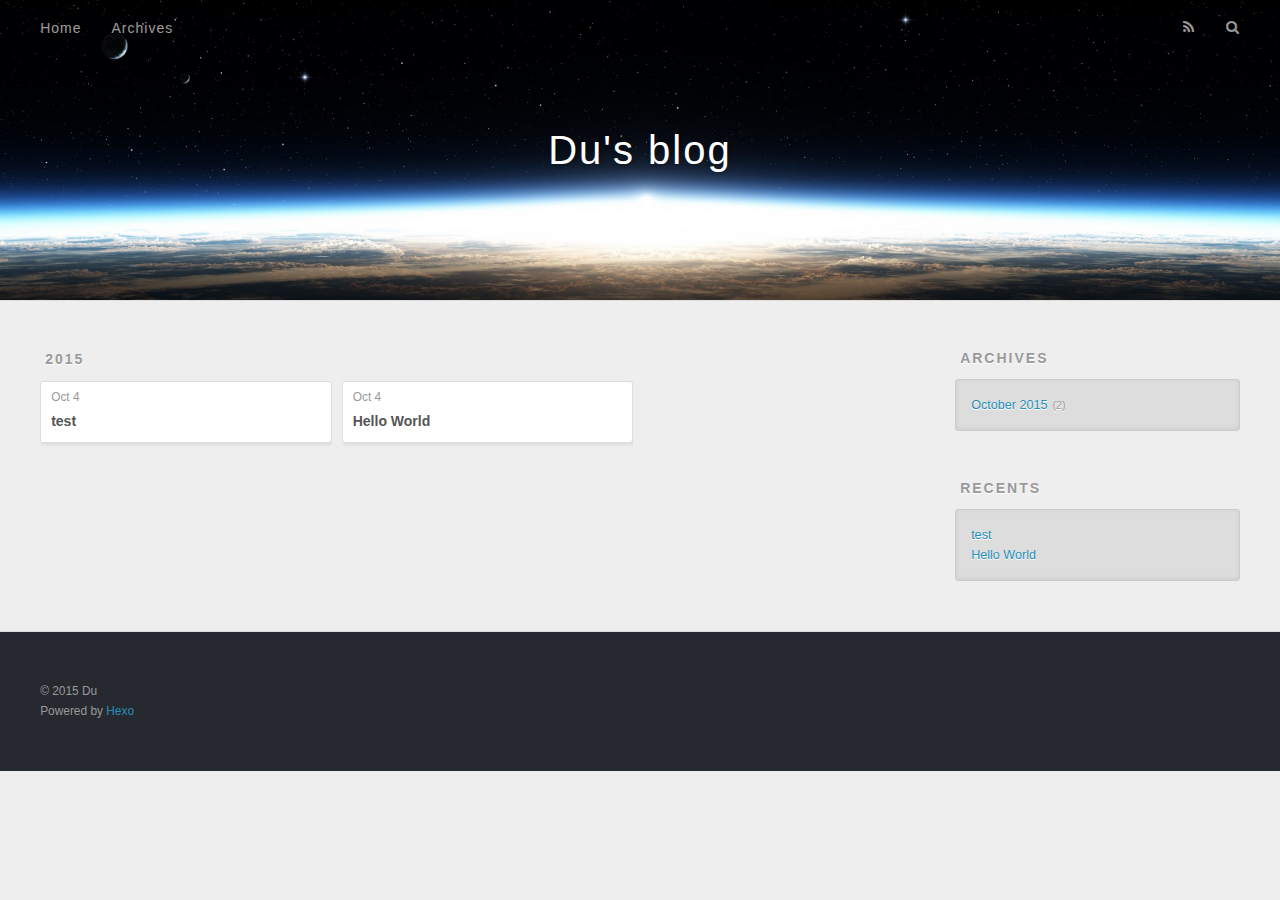
==== archives/index.html @ 7e693553 "Site updated2015-10-04 16:06:33" ====
<!DOCTYPE html>
<html>
<head>
  <meta charset="utf-8">
  
  <title>Archives | Du&#39;s blog</title>
  <meta name="viewport" content="width=device-width, initial-scale=1, maximum-scale=1">
  <meta name="description">
<meta property="og:type" content="website">
<meta property="og:title" content="Du's blog">
<meta property="og:url" content="http://hzsydy.github.io/archives/index.html">
<meta property="og:site_name" content="Du's blog">
<meta property="og:description">
<meta name="twitter:card" content="summary">
<meta name="twitter:title" content="Du's blog">
<meta name="twitter:description">
  
    <link rel="alternative" href="/atom.xml" title="Du&#39;s blog" type="application/atom+xml">
  
  
    <link rel="icon" href="/favicon.png">
  
  <link href="//fonts.googleapis.com/css?family=Source+Code+Pro" rel="stylesheet" type="text/css">
  <link rel="stylesheet" href="/css/style.css" type="text/css">
  

</head>
<body>
  <div id="container">
    <div id="wrap">
      <header id="header">
  <div id="banner"></div>
  <div id="header-outer" class="outer">
    <div id="header-title" class="inner">
      <h1 id="logo-wrap">
        <a href="/" id="logo">Du&#39;s blog</a>
      </h1>
      
    </div>
    <div id="header-inner" class="inner">
      <nav id="main-nav">
        <a id="main-nav-toggle" class="nav-icon"></a>
        
          <a class="main-nav-link" href="/">Home</a>
        
          <a class="main-nav-link" href="/archives">Archives</a>
        
      </nav>
      <nav id="sub-nav">
        
          <a id="nav-rss-link" class="nav-icon" href="/atom.xml" title="RSS Feed"></a>
        
        <a id="nav-search-btn" class="nav-icon" title="Search"></a>
      </nav>
      <div id="search-form-wrap">
        <form action="//google.com/search" method="get" accept-charset="UTF-8" class="search-form"><input type="search" name="q" results="0" class="search-form-input" placeholder="Search"><button type="submit" class="search-form-submit">&#xF002;</button><input type="hidden" name="sitesearch" value="http://hzsydy.github.io"></form>
      </div>
    </div>
  </div>
</header>
      <div class="outer">
        <section id="main">
  
  
    
    
      
      
      <section class="archives-wrap">
        <div class="archive-year-wrap">
          <a href="/archives/2015" class="archive-year">2015</a>
        </div>
        <div class="archives">
    
    <article class="archive-article archive-type-post">
  <div class="archive-article-inner">
    <header class="archive-article-header">
      <a href="/2015/10/04/test/" class="archive-article-date">
  <time datetime="2015-10-04T07:57:25.000Z" itemprop="datePublished">Oct 4</time>
</a>
      
  
    <h1 itemprop="name">
      <a class="archive-article-title" href="/2015/10/04/test/">test</a>
    </h1>
  

    </header>
  </div>
</article>
  
    
    
    <article class="archive-article archive-type-post">
  <div class="archive-article-inner">
    <header class="archive-article-header">
      <a href="/2015/10/04/hello-world/" class="archive-article-date">
  <time datetime="2015-10-04T07:37:29.789Z" itemprop="datePublished">Oct 4</time>
</a>
      
  
    <h1 itemprop="name">
      <a class="archive-article-title" href="/2015/10/04/hello-world/">Hello World</a>
    </h1>
  

    </header>
  </div>
</article>
  
  
    </div></section>
  
</section>
        
          <aside id="sidebar">
  
    
  
    
  
    
  
    
  <div class="widget-wrap">
    <h3 class="widget-title">Archives</h3>
    <div class="widget">
      <ul class="archive-list"><li class="archive-list-item"><a class="archive-list-link" href="/archives/2015/10/">October 2015</a><span class="archive-list-count">2</span></li></ul>
    </div>
  </div>

  
    
  <div class="widget-wrap">
    <h3 class="widget-title">Recents</h3>
    <div class="widget">
      <ul>
        
          <li>
            <a href="/2015/10/04/test/">test</a>
          </li>
        
          <li>
            <a href="/2015/10/04/hello-world/">Hello World</a>
          </li>
        
      </ul>
    </div>
  </div>

  
</aside>
        
      </div>
      <footer id="footer">
  
  <div class="outer">
    <div id="footer-info" class="inner">
      &copy; 2015 Du<br>
      Powered by <a href="http://hexo.io/" target="_blank">Hexo</a>
    </div>
  </div>
</footer>
    </div>
    <nav id="mobile-nav">
  
    <a href="/" class="mobile-nav-link">Home</a>
  
    <a href="/archives" class="mobile-nav-link">Archives</a>
  
</nav>
    

<script src="//ajax.googleapis.com/ajax/libs/jquery/2.0.3/jquery.min.js"></script>


  <link rel="stylesheet" href="/fancybox/jquery.fancybox.css" type="text/css">
  <script src="/fancybox/jquery.fancybox.pack.js" type="text/javascript"></script>


<script src="/js/script.js" type="text/javascript"></script>

  </div>
</body>
</html>
---- css/style.css ----
body {
  width: 100%;
}
body:before,
body:after {
  content: "";
  display: table;
}
body:after {
  clear: both;
}
html,
body,
div,
span,
applet,
object,
iframe,
h1,
h2,
h3,
h4,
h5,
h6,
p,
blockquote,
pre,
a,
abbr,
acronym,
address,
big,
cite,
code,
del,
dfn,
em,
img,
ins,
kbd,
q,
s,
samp,
small,
strike,
strong,
sub,
sup,
tt,
var,
dl,
dt,
dd,
ol,
ul,
li,
fieldset,
form,
label,
legend,
table,
caption,
tbody,
tfoot,
thead,
tr,
th,
td {
  margin: 0;
  padding: 0;
  border: 0;
  outline: 0;
  font-weight: inherit;
  font-style: inherit;
  font-family: inherit;
  font-size: 100%;
  vertical-align: baseline;
}
body {
  line-height: 1;
  color: #000;
  background: #fff;
}
ol,
ul {
  list-style: none;
}
table {
  border-collapse: separate;
  border-spacing: 0;
  vertical-align: middle;
}
caption,
th,
td {
  text-align: left;
  font-weight: normal;
  vertical-align: middle;
}
a img {
  border: none;
}
input,
button {
  margin: 0;
  padding: 0;
}
input::-moz-focus-inner,
button::-moz-focus-inner {
  border: 0;
  padding: 0;
}
@font-face {
  font-family: FontAwesome;
  font-style: normal;
  font-weight: normal;
  src: url("fonts/fontawesome-webfont.eot?v=#4.0.3");
  src: url("fonts/fontawesome-webfont.eot?#iefix&v=#4.0.3") format("embedded-opentype"), url("fonts/fontawesome-webfont.woff?v=#4.0.3") format("woff"), url("fonts/fontawesome-webfont.ttf?v=#4.0.3") format("truetype"), url("fonts/fontawesome-webfont.svg#fontawesomeregular?v=#4.0.3") format("svg");
}
html,
body,
#container {
  height: 100%;
}
body {
  background: #eee;
  font: 14px "Helvetica Neue", Helvetica, Arial, sans-serif;
  -webkit-text-size-adjust: 100%;
}
.outer {
  max-width: 1220px;
  margin: 0 auto;
  padding: 0 20px;
}
.outer:before,
.outer:after {
  content: "";
  display: table;
}
.outer:after {
  clear: both;
}
.inner {
  display: inline;
  float: left;
  width: 98.33333333333333%;
  margin: 0 0.833333333333333%;
}
.left,
.alignleft {
  float: left;
}
.right,
.alignright {
  float: right;
}
.clear {
  clear: both;
}
#container {
  position: relative;
}
.mobile-nav-on {
  overflow: hidden;
}
#wrap {
  height: 100%;
  width: 100%;
  position: absolute;
  top: 0;
  left: 0;
  -webkit-transition: 0.2s ease-out;
  -moz-transition: 0.2s ease-out;
  -ms-transition: 0.2s ease-out;
  transition: 0.2s ease-out;
  z-index: 1;
  background: #eee;
}
.mobile-nav-on #wrap {
  left: 280px;
}
@media screen and (min-width: 768px) {
  #main {
    display: inline;
    float: left;
    width: 73.33333333333333%;
    margin: 0 0.833333333333333%;
  }
}
.article-date,
.article-category-link,
.archive-year,
.widget-title {
  text-decoration: none;
  text-transform: uppercase;
  letter-spacing: 2px;
  color: #999;
  margin-bottom: 1em;
  margin-left: 5px;
  line-height: 1em;
  text-shadow: 0 1px #fff;
  font-weight: bold;
}
.article-inner,
.archive-article-inner {
  background: #fff;
  -webkit-box-shadow: 1px 2px 3px #ddd;
  box-shadow: 1px 2px 3px #ddd;
  border: 1px solid #ddd;
  -webkit-border-radius: 3px;
  border-radius: 3px;
}
.article-entry h1,
.widget h1 {
  font-size: 2em;
}
.article-entry h2,
.widget h2 {
  font-size: 1.5em;
}
.article-entry h3,
.widget h3 {
  font-size: 1.3em;
}
.article-entry h4,
.widget h4 {
  font-size: 1.2em;
}
.article-entry h5,
.widget h5 {
  font-size: 1em;
}
.article-entry h6,
.widget h6 {
  font-size: 1em;
  color: #999;
}
.article-entry hr,
.widget hr {
  border: 1px dashed #ddd;
}
.article-entry strong,
.widget strong {
  font-weight: bold;
}
.article-entry em,
.widget em,
.article-entry cite,
.widget cite {
  font-style: italic;
}
.article-entry sup,
.widget sup,
.article-entry sub,
.widget sub {
  font-size: 0.75em;
  line-height: 0;
  position: relative;
  vertical-align: baseline;
}
.article-entry sup,
.widget sup {
  top: -0.5em;
}
.article-entry sub,
.widget sub {
  bottom: -0.2em;
}
.article-entry small,
.widget small {
  font-size: 0.85em;
}
.article-entry acronym,
.widget acronym,
.article-entry abbr,
.widget abbr {
  border-bottom: 1px dotted;
}
.article-entry ul,
.widget ul,
.article-entry ol,
.widget ol,
.article-entry dl,
.widget dl {
  margin: 0 20px;
  line-height: 1.6em;
}
.article-entry ul ul,
.widget ul ul,
.article-entry ol ul,
.widget ol ul,
.article-entry ul ol,
.widget ul ol,
.article-entry ol ol,
.widget ol ol {
  margin-top: 0;
  margin-bottom: 0;
}
.article-entry ul,
.widget ul {
  list-style: disc;
}
.article-entry ol,
.widget ol {
  list-style: decimal;
}
.article-entry dt,
.widget dt {
  font-weight: bold;
}
#header {
  height: 300px;
  position: relative;
  border-bottom: 1px solid #ddd;
}
#header:before,
#header:after {
  content: "";
  position: absolute;
  left: 0;
  right: 0;
  height: 40px;
}
#header:before {
  top: 0;
  background: -webkit-linear-gradient(rgba(0,0,0,0.2), transparent);
  background: -moz-linear-gradient(rgba(0,0,0,0.2), transparent);
  background: -ms-linear-gradient(rgba(0,0,0,0.2), transparent);
  background: linear-gradient(rgba(0,0,0,0.2), transparent);
}
#header:after {
  bottom: 0;
  background: -webkit-linear-gradient(transparent, rgba(0,0,0,0.2));
  background: -moz-linear-gradient(transparent, rgba(0,0,0,0.2));
  background: -ms-linear-gradient(transparent, rgba(0,0,0,0.2));
  background: linear-gradient(transparent, rgba(0,0,0,0.2));
}
#header-outer {
  height: 100%;
  position: relative;
}
#header-inner {
  position: relative;
  overflow: hidden;
}
#banner {
  position: absolute;
  top: 0;
  left: 0;
  width: 100%;
  height: 100%;
  background: url("images/banner.jpg") center #000;
  -webkit-background-size: cover;
  -moz-background-size: cover;
  background-size: cover;
  z-index: -1;
}
#header-title {
  text-align: center;
  height: 40px;
  position: absolute;
  top: 50%;
  left: 0;
  margin-top: -20px;
}
#logo,
#subtitle {
  text-decoration: none;
  color: #fff;
  font-weight: 300;
  text-shadow: 0 1px 4px rgba(0,0,0,0.3);
}
#logo {
  font-size: 40px;
  line-height: 40px;
  letter-spacing: 2px;
}
#subtitle {
  font-size: 16px;
  line-height: 16px;
  letter-spacing: 1px;
}
#subtitle-wrap {
  margin-top: 16px;
}
#main-nav {
  float: left;
  margin-left: -15px;
}
.nav-icon,
.main-nav-link {
  float: left;
  color: #fff;
  opacity: 0.6;
  text-decoration: none;
  text-shadow: 0 1px rgba(0,0,0,0.2);
  -webkit-transition: opacity 0.2s;
  -moz-transition: opacity 0.2s;
  -ms-transition: opacity 0.2s;
  transition: opacity 0.2s;
  display: block;
  padding: 20px 15px;
}
.nav-icon:hover,
.main-nav-link:hover {
  opacity: 1;
}
.nav-icon {
  font-family: FontAwesome;
  text-align: center;
  font-size: 14px;
  width: 14px;
  height: 14px;
  padding: 20px 15px;
  position: relative;
  cursor: pointer;
}
.main-nav-link {
  font-weight: 300;
  letter-spacing: 1px;
}
@media screen and (max-width: 479px) {
  .main-nav-link {
    display: none;
  }
}
#main-nav-toggle {
  display: none;
}
#main-nav-toggle:before {
  content: "\f0c9";
}
@media screen and (max-width: 479px) {
  #main-nav-toggle {
    display: block;
  }
}
#sub-nav {
  float: right;
  margin-right: -15px;
}
#nav-rss-link:before {
  content: "\f09e";
}
#nav-search-btn:before {
  content: "\f002";
}
#search-form-wrap {
  position: absolute;
  top: 15px;
  width: 150px;
  height: 30px;
  right: -150px;
  opacity: 0;
  -webkit-transition: 0.2s ease-out;
  -moz-transition: 0.2s ease-out;
  -ms-transition: 0.2s ease-out;
  transition: 0.2s ease-out;
}
#search-form-wrap.on {
  opacity: 1;
  right: 0;
}
@media screen and (max-width: 479px) {
  #search-form-wrap {
    width: 100%;
    right: -100%;
  }
}
.search-form {
  position: absolute;
  top: 0;
  left: 0;
  right: 0;
  background: #fff;
  padding: 5px 15px;
  -webkit-border-radius: 15px;
  border-radius: 15px;
  -webkit-box-shadow: 0 0 10px rgba(0,0,0,0.3);
  box-shadow: 0 0 10px rgba(0,0,0,0.3);
}
.search-form-input {
  border: none;
  background: none;
  color: #555;
  width: 100%;
  font: 13px "Helvetica Neue", Helvetica, Arial, sans-serif;
  outline: none;
}
.search-form-input::-webkit-search-results-decoration,
.search-form-input::-webkit-search-cancel-button {
  -webkit-appearance: none;
}
.search-form-submit {
  position: absolute;
  top: 50%;
  right: 10px;
  margin-top: -7px;
  font: 13px FontAwesome;
  border: none;
  background: none;
  color: #bbb;
  cursor: pointer;
}
.search-form-submit:hover,
.search-form-submit:focus {
  color: #777;
}
.article {
  margin: 50px 0;
}
.article-inner {
  overflow: hidden;
}
.article-meta:before,
.article-meta:after {
  content: "";
  display: table;
}
.article-meta:after {
  clear: both;
}
.article-date {
  float: left;
}
.article-category {
  float: left;
  line-height: 1em;
  color: #ccc;
  text-shadow: 0 1px #fff;
  margin-left: 8px;
}
.article-category:before {
  content: "\2022";
}
.article-category-link {
  margin: 0 12px 1em;
}
.article-header {
  padding: 20px 20px 0;
}
.article-title {
  text-decoration: none;
  font-size: 2em;
  font-weight: bold;
  color: #555;
  line-height: 1.1em;
  -webkit-transition: color 0.2s;
  -moz-transition: color 0.2s;
  -ms-transition: color 0.2s;
  transition: color 0.2s;
}
a.article-title:hover {
  color: #258fb8;
}
.article-entry {
  color: #555;
  padding: 0 20px;
}
.article-entry:before,
.article-entry:after {
  content: "";
  display: table;
}
.article-entry:after {
  clear: both;
}
.article-entry p,
.article-entry table {
  line-height: 1.6em;
  margin: 1.6em 0;
}
.article-entry h1,
.article-entry h2,
.article-entry h3,
.article-entry h4,
.article-entry h5,
.article-entry h6 {
  font-weight: bold;
}
.article-entry h1,
.article-entry h2,
.article-entry h3,
.article-entry h4,
.article-entry h5,
.article-entry h6 {
  line-height: 1.1em;
  margin: 1.1em 0;
}
.article-entry a {
  color: #258fb8;
  text-decoration: none;
}
.article-entry a:hover {
  text-decoration: underline;
}
.article-entry ul,
.article-entry ol,
.article-entry dl {
  margin-top: 1.6em;
  margin-bottom: 1.6em;
}
.article-entry img,
.article-entry video {
  max-width: 100%;
  height: auto;
  display: block;
  margin: auto;
}
.article-entry iframe {
  border: none;
}
.article-entry table {
  width: 100%;
  border-collapse: collapse;
  border-spacing: 0;
}
.article-entry th {
  font-weight: bold;
  border-bottom: 3px solid #ddd;
  padding-bottom: 0.5em;
}
.article-entry td {
  border-bottom: 1px solid #ddd;
  padding: 10px 0;
}
.article-entry blockquote {
  font-family: Georgia, "Times New Roman", serif;
  font-size: 1.4em;
  margin: 1.6em 20px;
  text-align: center;
}
.article-entry blockquote footer {
  font-size: 14px;
  margin: 1.6em 0;
  font-family: "Helvetica Neue", Helvetica, Arial, sans-serif;
}
.article-entry blockquote footer cite:before {
  content: "—";
  padding: 0 0.5em;
}
.article-entry .pullquote {
  text-align: left;
  width: 45%;
  margin: 0;
}
.article-entry .pullquote.left {
  margin-left: 0.5em;
  margin-right: 1em;
}
.article-entry .pullquote.right {
  margin-right: 0.5em;
  margin-left: 1em;
}
.article-entry .caption {
  color: #999;
  display: block;
  font-size: 0.9em;
  margin-top: 0.5em;
  position: relative;
  text-align: center;
}
.article-entry .video-container {
  position: relative;
  padding-top: 56.25%;
  height: 0;
  overflow: hidden;
}
.article-entry .video-container iframe,
.article-entry .video-container object,
.article-entry .video-container embed {
  position: absolute;
  top: 0;
  left: 0;
  width: 100%;
  height: 100%;
  margin-top: 0;
}
.article-more-link a {
  display: inline-block;
  line-height: 1em;
  padding: 6px 15px;
  -webkit-border-radius: 15px;
  border-radius: 15px;
  background: #eee;
  color: #999;
  text-shadow: 0 1px #fff;
  text-decoration: none;
}
.article-more-link a:hover {
  background: #258fb8;
  color: #fff;
  text-decoration: none;
  text-shadow: 0 1px #1e7293;
}
.article-footer {
  font-size: 0.85em;
  line-height: 1.6em;
  border-top: 1px solid #ddd;
  padding-top: 1.6em;
  margin: 0 20px 20px;
}
.article-footer:before,
.article-footer:after {
  content: "";
  display: table;
}
.article-footer:after {
  clear: both;
}
.article-footer a {
  color: #999;
  text-decoration: none;
}
.article-footer a:hover {
  color: #555;
}
.article-tag-list-item {
  float: left;
  margin-right: 10px;
}
.article-tag-list-link:before {
  content: "#";
}
.article-comment-link {
  float: right;
}
.article-comment-link:before {
  content: "\f075";
  font-family: FontAwesome;
  padding-right: 8px;
}
.article-share-link {
  cursor: pointer;
  float: right;
  margin-left: 20px;
}
.article-share-link:before {
  content: "\f064";
  font-family: FontAwesome;
  padding-right: 6px;
}
#article-nav {
  position: relative;
}
#article-nav:before,
#article-nav:after {
  content: "";
  display: table;
}
#article-nav:after {
  clear: both;
}
@media screen and (min-width: 768px) {
  #article-nav {
    margin: 50px 0;
  }
  #article-nav:before {
    width: 8px;
    height: 8px;
    position: absolute;
    top: 50%;
    left: 50%;
    margin-top: -4px;
    margin-left: -4px;
    content: "";
    -webkit-border-radius: 50%;
    border-radius: 50%;
    background: #ddd;
    -webkit-box-shadow: 0 1px 2px #fff;
    box-shadow: 0 1px 2px #fff;
  }
}
.article-nav-link-wrap {
  text-decoration: none;
  text-shadow: 0 1px #fff;
  color: #999;
  -webkit-box-sizing: border-box;
  -moz-box-sizing: border-box;
  box-sizing: border-box;
  margin-top: 50px;
  text-align: center;
  display: block;
}
.article-nav-link-wrap:hover {
  color: #555;
}
@media screen and (min-width: 768px) {
  .article-nav-link-wrap {
    width: 50%;
    margin-top: 0;
  }
}
@media screen and (min-width: 768px) {
  #article-nav-newer {
    float: left;
    text-align: right;
    padding-right: 20px;
  }
}
@media screen and (min-width: 768px) {
  #article-nav-older {
    float: right;
    text-align: left;
    padding-left: 20px;
  }
}
.article-nav-caption {
  text-transform: uppercase;
  letter-spacing: 2px;
  color: #ddd;
  line-height: 1em;
  font-weight: bold;
}
#article-nav-newer .article-nav-caption {
  margin-right: -2px;
}
.article-nav-title {
  font-size: 0.85em;
  line-height: 1.6em;
  margin-top: 0.5em;
}
.article-share-box {
  position: absolute;
  display: none;
  background: #fff;
  -webkit-box-shadow: 1px 2px 10px rgba(0,0,0,0.2);
  box-shadow: 1px 2px 10px rgba(0,0,0,0.2);
  -webkit-border-radius: 3px;
  border-radius: 3px;
  margin-left: -145px;
  overflow: hidden;
  z-index: 1;
}
.article-share-box.on {
  display: block;
}
.article-share-input {
  width: 100%;
  background: none;
  -webkit-box-sizing: border-box;
  -moz-box-sizing: border-box;
  box-sizing: border-box;
  font: 14px "Helvetica Neue", Helvetica, Arial, sans-serif;
  padding: 0 15px;
  color: #555;
  outline: none;
  border: 1px solid #ddd;
  -webkit-border-radius: 3px 3px 0 0;
  border-radius: 3px 3px 0 0;
  height: 36px;
  line-height: 36px;
}
.article-share-links {
  background: #eee;
}
.article-share-links:before,
.article-share-links:after {
  content: "";
  display: table;
}
.article-share-links:after {
  clear: both;
}
.article-share-twitter,
.article-share-facebook,
.article-share-pinterest,
.article-share-google {
  width: 50px;
  height: 36px;
  display: block;
  float: left;
  position: relative;
  color: #999;
  text-shadow: 0 1px #fff;
}
.article-share-twitter:before,
.article-share-facebook:before,
.article-share-pinterest:before,
.article-share-google:before {
  font-size: 20px;
  font-family: FontAwesome;
  width: 20px;
  height: 20px;
  position: absolute;
  top: 50%;
  left: 50%;
  margin-top: -10px;
  margin-left: -10px;
  text-align: center;
}
.article-share-twitter:hover,
.article-share-facebook:hover,
.article-share-pinterest:hover,
.article-share-google:hover {
  color: #fff;
}
.article-share-twitter:before {
  content: "\f099";
}
.article-share-twitter:hover {
  background: #00aced;
  text-shadow: 0 1px #008abe;
}
.article-share-facebook:before {
  content: "\f09a";
}
.article-share-facebook:hover {
  background: #3b5998;
  text-shadow: 0 1px #2f477a;
}
.article-share-pinterest:before {
  content: "\f0d2";
}
.article-share-pinterest:hover {
  background: #cb2027;
  text-shadow: 0 1px #a21a1f;
}
.article-share-google:before {
  content: "\f0d5";
}
.article-share-google:hover {
  background: #dd4b39;
  text-shadow: 0 1px #be3221;
}
.article-gallery {
  background: #000;
  position: relative;
}
.article-gallery-photos {
  position: relative;
  overflow: hidden;
}
.article-gallery-img {
  display: none;
  max-width: 100%;
}
.article-gallery-img:first-child {
  display: block;
}
.article-gallery-img.loaded {
  position: absolute;
  display: block;
}
.article-gallery-img img {
  display: block;
  max-width: 100%;
  margin: 0 auto;
}
#comments {
  background: #fff;
  -webkit-box-shadow: 1px 2px 3px #ddd;
  box-shadow: 1px 2px 3px #ddd;
  padding: 20px;
  border: 1px solid #ddd;
  -webkit-border-radius: 3px;
  border-radius: 3px;
  margin: 50px 0;
}
#comments a {
  color: #258fb8;
}
.archives-wrap {
  margin: 50px 0;
}
.archives:before,
.archives:after {
  content: "";
  display: table;
}
.archives:after {
  clear: both;
}
.archive-year-wrap {
  margin-bottom: 1em;
}
.archives {
  -webkit-column-gap: 10px;
  -moz-column-gap: 10px;
  column-gap: 10px;
}
@media screen and (min-width: 480px) and (max-width: 767px) {
  .archives {
    -webkit-column-count: 2;
    -moz-column-count: 2;
    column-count: 2;
  }
}
@media screen and (min-width: 768px) {
  .archives {
    -webkit-column-count: 3;
    -moz-column-count: 3;
    column-count: 3;
  }
}
.archive-article {
  -webkit-column-break-inside: avoid;
  page-break-inside: avoid;
  overflow: hidden;
  break-inside: avoid-column;
}
.archive-article-inner {
  padding: 10px;
  margin-bottom: 15px;
}
.archive-article-title {
  text-decoration: none;
  font-weight: bold;
  color: #555;
  -webkit-transition: color 0.2s;
  -moz-transition: color 0.2s;
  -ms-transition: color 0.2s;
  transition: color 0.2s;
  line-height: 1.6em;
}
.archive-article-title:hover {
  color: #258fb8;
}
.archive-article-footer {
  margin-top: 1em;
}
.archive-article-date {
  color: #999;
  text-decoration: none;
  font-size: 0.85em;
  line-height: 1em;
  margin-bottom: 0.5em;
  display: block;
}
#page-nav {
  margin: 50px auto;
  background: #fff;
  -webkit-box-shadow: 1px 2px 3px #ddd;
  box-shadow: 1px 2px 3px #ddd;
  border: 1px solid #ddd;
  -webkit-border-radius: 3px;
  border-radius: 3px;
  text-align: center;
  color: #999;
  overflow: hidden;
}
#page-nav:before,
#page-nav:after {
  content: "";
  display: table;
}
#page-nav:after {
  clear: both;
}
#page-nav a,
#page-nav span {
  padding: 10px 20px;
  line-height: 1;
  height: 2ex;
}
#page-nav a {
  color: #999;
  text-decoration: none;
}
#page-nav a:hover {
  background: #999;
  color: #fff;
}
#page-nav .prev {
  float: left;
}
#page-nav .next {
  float: right;
}
#page-nav .page-number {
  display: inline-block;
}
@media screen and (max-width: 479px) {
  #page-nav .page-number {
    display: none;
  }
}
#page-nav .current {
  color: #555;
  font-weight: bold;
}
#page-nav .space {
  color: #ddd;
}
#footer {
  background: #262a30;
  padding: 50px 0;
  border-top: 1px solid #ddd;
  color: #999;
}
#footer a {
  color: #258fb8;
  text-decoration: none;
}
#footer a:hover {
  text-decoration: underline;
}
#footer-info {
  line-height: 1.6em;
  font-size: 0.85em;
}
.article-entry pre,
.article-entry .highlight {
  background: #2d2d2d;
  margin: 0 -20px;
  padding: 15px 20px;
  border-style: solid;
  border-color: #ddd;
  border-width: 1px 0;
  overflow: auto;
  color: #ccc;
  line-height: 22.400000000000002px;
}
.article-entry .highlight .gutter pre,
.article-entry .gist .gist-file .gist-data .line-numbers {
  color: #666;
  font-size: 0.85em;
}
.article-entry pre,
.article-entry code {
  font-family: "Source Code Pro", Consolas, Monaco, Menlo, Consolas, monospace;
}
.article-entry code {
  background: #eee;
  text-shadow: 0 1px #fff;
  padding: 0 0.3em;
}
.article-entry pre code {
  background: none;
  text-shadow: none;
  padding: 0;
}
.article-entry .highlight pre {
  border: none;
  margin: 0;
  padding: 0;
}
.article-entry .highlight table {
  margin: 0;
  width: auto;
}
.article-entry .highlight td {
  border: none;
  padding: 0;
}
.article-entry .highlight figcaption {
  font-size: 0.85em;
  color: #999;
  line-height: 1em;
  margin-bottom: 1em;
}
.article-entry .highlight figcaption:before,
.article-entry .highlight figcaption:after {
  content: "";
  display: table;
}
.article-entry .highlight figcaption:after {
  clear: both;
}
.article-entry .highlight figcaption a {
  float: right;
}
.article-entry .highlight .gutter pre {
  text-align: right;
  padding-right: 20px;
}
.article-entry .highlight .line {
  height: 22.400000000000002px;
}
.article-entry .gist {
  margin: 0 -20px;
  border-style: solid;
  border-color: #ddd;
  border-width: 1px 0;
  background: #2d2d2d;
  padding: 15px 20px 15px 0;
}
.article-entry .gist .gist-file {
  border: none;
  font-family: "Source Code Pro", Consolas, Monaco, Menlo, Consolas, monospace;
  margin: 0;
}
.article-entry .gist .gist-file .gist-data {
  background: none;
  border: none;
}
.article-entry .gist .gist-file .gist-data .line-numbers {
  background: none;
  border: none;
  padding: 0 20px 0 0;
}
.article-entry .gist .gist-file .gist-data .line-data {
  padding: 0 !important;
}
.article-entry .gist .gist-file .highlight {
  margin: 0;
  padding: 0;
  border: none;
}
.article-entry .gist .gist-file .gist-meta {
  background: #2d2d2d;
  color: #999;
  font: 0.85em "Helvetica Neue", Helvetica, Arial, sans-serif;
  text-shadow: 0 0;
  padding: 0;
  margin-top: 1em;
  margin-left: 20px;
}
.article-entry .gist .gist-file .gist-meta a {
  color: #258fb8;
  font-weight: normal;
}
.article-entry .gist .gist-file .gist-meta a:hover {
  text-decoration: underline;
}
pre .comment,
pre .title {
  color: #999;
}
pre .variable,
pre .attribute,
pre .tag,
pre .regexp,
pre .ruby .constant,
pre .xml .tag .title,
pre .xml .pi,
pre .xml .doctype,
pre .html .doctype,
pre .css .id,
pre .css .class,
pre .css .pseudo {
  color: #f2777a;
}
pre .number,
pre .preprocessor,
pre .built_in,
pre .literal,
pre .params,
pre .constant {
  color: #f99157;
}
pre .class,
pre .ruby .class .title,
pre .css .rules .attribute {
  color: #9c9;
}
pre .string,
pre .value,
pre .inheritance,
pre .header,
pre .ruby .symbol,
pre .xml .cdata {
  color: #9c9;
}
pre .css .hexcolor {
  color: #6cc;
}
pre .function,
pre .python .decorator,
pre .python .title,
pre .ruby .function .title,
pre .ruby .title .keyword,
pre .perl .sub,
pre .javascript .title,
pre .coffeescript .title {
  color: #69c;
}
pre .keyword,
pre .javascript .function {
  color: #c9c;
}
@media screen and (max-width: 479px) {
  #mobile-nav {
    position: absolute;
    top: 0;
    left: 0;
    width: 280px;
    height: 100%;
    background: #191919;
    border-right: 1px solid #fff;
  }
}
@media screen and (max-width: 479px) {
  .mobile-nav-link {
    display: block;
    color: #999;
    text-decoration: none;
    padding: 15px 20px;
    font-weight: bold;
  }
  .mobile-nav-link:hover {
    color: #fff;
  }
}
@media screen and (min-width: 768px) {
  #sidebar {
    display: inline;
    float: left;
    width: 23.333333333333332%;
    margin: 0 0.833333333333333%;
  }
}
.widget-wrap {
  margin: 50px 0;
}
.widget {
  color: #777;
  text-shadow: 0 1px #fff;
  background: #ddd;
  -webkit-box-shadow: 0 -1px 4px #ccc inset;
  box-shadow: 0 -1px 4px #ccc inset;
  border: 1px solid #ccc;
  padding: 15px;
  -webkit-border-radius: 3px;
  border-radius: 3px;
}
.widget a {
  color: #258fb8;
  text-decoration: none;
}
.widget a:hover {
  text-decoration: underline;
}
.widget ul ul,
.widget ol ul,
.widget dl ul,
.widget ul ol,
.widget ol ol,
.widget dl ol,
.widget ul dl,
.widget ol dl,
.widget dl dl {
  margin-left: 15px;
  list-style: disc;
}
.widget {
  line-height: 1.6em;
  word-wrap: break-word;
  font-size: 0.9em;
}
.widget ul,
.widget ol {
  list-style: none;
  margin: 0;
}
.widget ul ul,
.widget ol ul,
.widget ul ol,
.widget ol ol {
  margin: 0 20px;
}
.widget ul ul,
.widget ol ul {
  list-style: disc;
}
.widget ul ol,
.widget ol ol {
  list-style: decimal;
}
.category-list-count,
.tag-list-count,
.archive-list-count {
  padding-left: 5px;
  color: #999;
  font-size: 0.85em;
}
.category-list-count:before,
.tag-list-count:before,
.archive-list-count:before {
  content: "(";
}
.category-list-count:after,
.tag-list-count:after,
.archive-list-count:after {
  content: ")";
}
.tagcloud a {
  margin-right: 5px;
  display: inline-block;
}
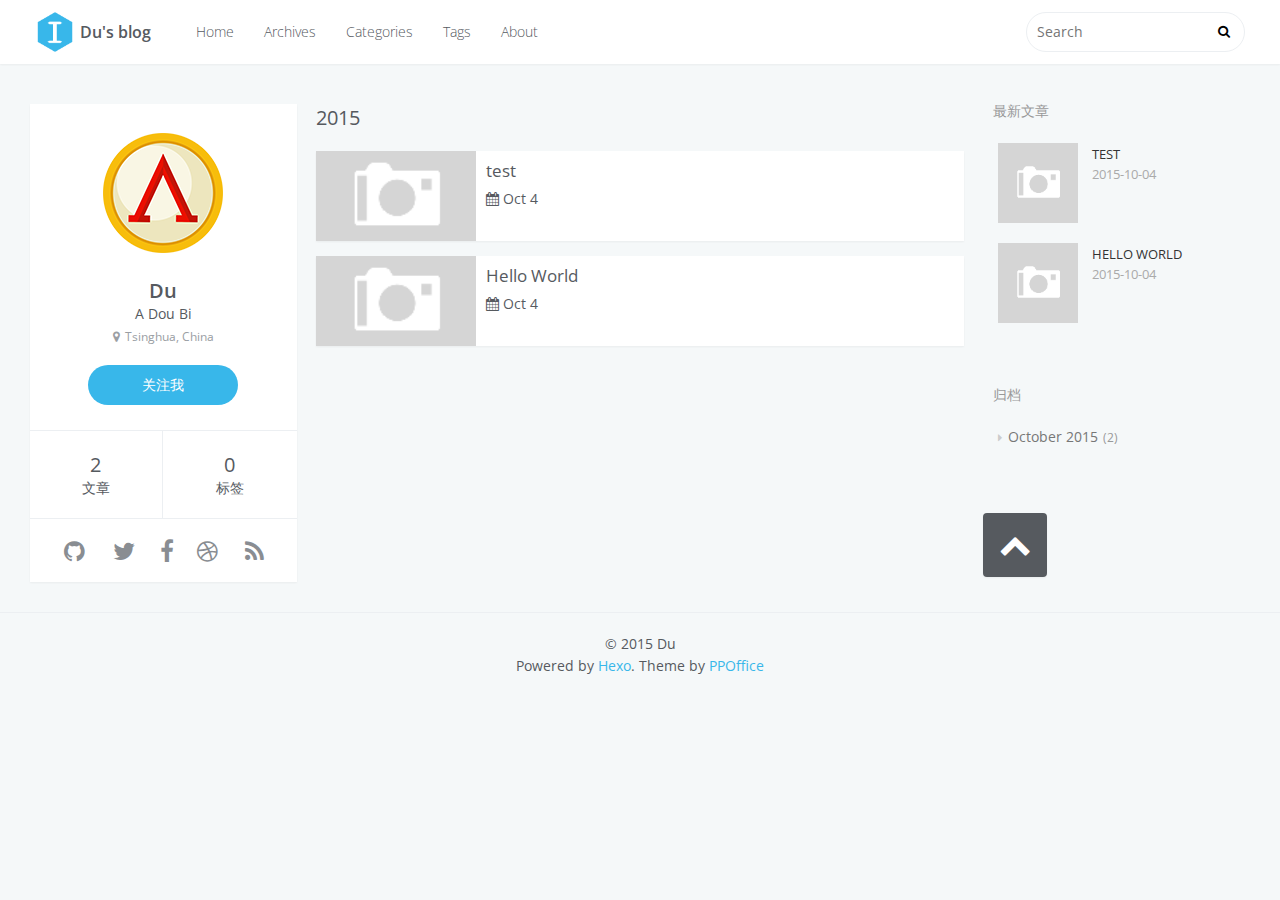
==== commit bd8f80e9: "Site updated2015-10-04 16:28:12" ====
--- a/archives/index.html
+++ b/archives/index.html
@@ -15,69 +15,139 @@
 <meta name="twitter:title" content="Du's blog">
 <meta name="twitter:description">
   
-    <link rel="alternative" href="/atom.xml" title="Du&#39;s blog" type="application/atom+xml">
-  
-  
-    <link rel="icon" href="/favicon.png">
-  
-  <link href="//fonts.googleapis.com/css?family=Source+Code+Pro" rel="stylesheet" type="text/css">
+  
+    <link rel="icon" href="favicon.png">
+  
+  
+ <link href='//fonts.useso.com/css?family=Open+Sans:400italic,400,600' rel='stylesheet' type='text/css'>
+ <link href="//fonts.useso.com/css?family=Source+Code+Pro" rel="stylesheet" type="text/css">
+
+
   <link rel="stylesheet" href="/css/style.css" type="text/css">
-  
-
+  <link rel="stylesheet" href="/font-awesome/css/font-awesome.min.css" type="text/css">
+  
+
+  
+
+  
 </head>
 <body>
   <div id="container">
-    <div id="wrap">
-      <header id="header">
-  <div id="banner"></div>
-  <div id="header-outer" class="outer">
-    <div id="header-title" class="inner">
-      <h1 id="logo-wrap">
-        <a href="/" id="logo">Du&#39;s blog</a>
-      </h1>
-      
-    </div>
-    <div id="header-inner" class="inner">
+    <header id="header">
+  <div id="header-main" class="header-inner">
+    <div class="outer">
+      <a href="/" id="logo"><i class="logo" style="background-image: url(/css/images/logo.png)"></i><span class="site-title">Du&#39;s blog</span></a>
       <nav id="main-nav">
-        <a id="main-nav-toggle" class="nav-icon"></a>
-        
-          <a class="main-nav-link" href="/">Home</a>
+        
+          <a class="main-nav-link" href="/.">Home</a>
         
           <a class="main-nav-link" href="/archives">Archives</a>
         
+          <a class="main-nav-link" href="/categories">Categories</a>
+        
+          <a class="main-nav-link" href="/tags">Tags</a>
+        
+          <a class="main-nav-link" href="/about">About</a>
+        
       </nav>
-      <nav id="sub-nav">
-        
-          <a id="nav-rss-link" class="nav-icon" href="/atom.xml" title="RSS Feed"></a>
-        
-        <a id="nav-search-btn" class="nav-icon" title="Search"></a>
-      </nav>
+      
+        <nav id="sub-nav">
+          <div class="profile" id="profile-nav">
+            <a id="profile-anchor" href="javascript:;"><img class="avatar" src="/css/images/avatar.png"><i class="fa fa-caret-down"></i></a>
+          </div>
+        </nav>
+      
       <div id="search-form-wrap">
-        <form action="//google.com/search" method="get" accept-charset="UTF-8" class="search-form"><input type="search" name="q" results="0" class="search-form-input" placeholder="Search"><button type="submit" class="search-form-submit">&#xF002;</button><input type="hidden" name="sitesearch" value="http://hzsydy.github.io"></form>
+        <form action="//google.com/search" method="get" accept-charset="UTF-8" class="search-form"><input type="search" name="q" results="0" class="search-form-input" placeholder="Search"><button type="submit" class="search-form-submit"> </button><input type="hidden" name="sitesearch" value="http://hzsydy.github.io"></form>
       </div>
     </div>
   </div>
+  <div id="main-nav-mobile" class="header-sub header-inner">
+    <table class="menu outer">
+      <tr>
+        
+          <td><a class="main-nav-link" href="/.">Home</a></td>
+        
+          <td><a class="main-nav-link" href="/archives">Archives</a></td>
+        
+          <td><a class="main-nav-link" href="/categories">Categories</a></td>
+        
+          <td><a class="main-nav-link" href="/tags">Tags</a></td>
+        
+          <td><a class="main-nav-link" href="/about">About</a></td>
+        
+        <td>
+          <form action="//google.com/search" method="get" accept-charset="UTF-8" class="search-form"><input type="search" name="q" results="0" class="search-form-input" placeholder="Search"><input type="hidden" name="sitesearch" value="http://hzsydy.github.io"></form>
+        </td>
+      </tr>
+    </table>
+  </div>
 </header>
-      <div class="outer">
-        <section id="main">
-  
-  
-    
-    
-      
-      
+
+    <div class="outer">
+      
+        <aside id="profile">
+  <div class="inner profile-inner">
+    <div class="base-info profile-block">
+      <img id="avatar" src="/css/images/avatar.png">
+      <h2 id="name">Du</h2>
+      <h3 id="title">A Dou Bi</h3>
+      <span id="location"><i class="fa fa-map-marker"></i>Tsinghua, China</span>
+      <a id="follow" href="https://github.com/hzsydy/">关注我</a>
+    </div>
+    <div class="article-info profile-block">
+      <div class="article-info-block">
+        2
+        <span>文章</span>
+      </div>
+      <div class="article-info-block">
+        0
+        <span>标签</span>
+      </div>
+    </div>
+    
+    <div class="contact-info profile-block">
+      <table class="contact-list">
+        <tr>
+          
+          <td><a href="http://github.com/ppoffice/hexo-theme-icarus" target="_blank" title="github"><i class="fa fa-github"></i></a></td>
+          
+          <td><a href="/#" target="_blank" title="twitter"><i class="fa fa-twitter"></i></a></td>
+          
+          <td><a href="/#" target="_blank" title="facebook"><i class="fa fa-facebook"></i></a></td>
+          
+          <td><a href="/#" target="_blank" title="dribbble"><i class="fa fa-dribbble"></i></a></td>
+          
+          <td><a href="/atom.xml" target="_blank" title="rss"><i class="fa fa-rss"></i></a></td>
+          
+        </tr>
+      </table>
+    </div>
+    
+    
+  </div>
+</aside>
+
+      
+      <section id="main">
+      <div class="archive-year-wrap">
+        <a href="/archives/2015" class="archive-year">2015</a>
+      </div>
       <section class="archives-wrap">
-        <div class="archive-year-wrap">
-          <a href="/archives/2015" class="archive-year">2015</a>
-        </div>
         <div class="archives">
     
     <article class="archive-article archive-type-post">
   <div class="archive-article-inner">
+    
+    <div class="archive-article-thumbnail">
+      <a href="/2015/10/04/test/" class="thumbnail">
+  
+    <span class="thumbnail-image thumbnail-none"></span>
+  
+</a>
+    </div>
+    
     <header class="archive-article-header">
-      <a href="/2015/10/04/test/" class="archive-article-date">
-  <time datetime="2015-10-04T07:57:25.000Z" itemprop="datePublished">Oct 4</time>
-</a>
       
   
     <h1 itemprop="name">
@@ -85,18 +155,33 @@
     </h1>
   
 
+      
+        
+  <div class="archive-article-date">
+    <i class="fa fa-calendar"></i>
+    <a href="/2015/10/04/test/">
+      <time datetime="2015-10-04T07:57:25.000Z" itemprop="datePublished">Oct 4</time>
+    </a>
+  </div>
+
+
+      
     </header>
   </div>
 </article>
   
-    
-    
     <article class="archive-article archive-type-post">
   <div class="archive-article-inner">
+    
+    <div class="archive-article-thumbnail">
+      <a href="/2015/10/04/hello-world/" class="thumbnail">
+  
+    <span class="thumbnail-image thumbnail-none"></span>
+  
+</a>
+    </div>
+    
     <header class="archive-article-header">
-      <a href="/2015/10/04/hello-world/" class="archive-article-date">
-  <time datetime="2015-10-04T07:37:29.789Z" itemprop="datePublished">Oct 4</time>
-</a>
       
   
     <h1 itemprop="name">
@@ -104,74 +189,106 @@
     </h1>
   
 
+      
+        
+  <div class="archive-article-date">
+    <i class="fa fa-calendar"></i>
+    <a href="/2015/10/04/hello-world/">
+      <time datetime="2015-10-04T07:37:29.789Z" itemprop="datePublished">Oct 4</time>
+    </a>
+  </div>
+
+
+      
     </header>
   </div>
 </article>
   
-  
     </div></section>
-  
-</section>
-        
-          <aside id="sidebar">
-  
-    
-  
-    
-  
-    
+  </section>
+      
+        <aside id="sidebar">
   
     
   <div class="widget-wrap">
-    <h3 class="widget-title">Archives</h3>
+    <h3 class="widget-title">最新文章</h3>
+    <div class="widget">
+      <ul id="recent-post" class="">
+        
+          <li>
+            
+            <div class="item-thumbnail">
+              <a href="/2015/10/04/test/" class="thumbnail">
+  
+    <span class="thumbnail-image thumbnail-none"></span>
+  
+</a>
+            </div>
+            
+            <div class="item-inner">
+              <p class="item-category"></p>
+              <p class="item-title"><a href="/2015/10/04/test/" class="title">test</a></p>
+              <p class="item-date"><time datetime="2015-10-04T07:57:25.000Z" itemprop="datePublished">2015-10-04</time></p>
+            </div>
+          </li>
+        
+          <li>
+            
+            <div class="item-thumbnail">
+              <a href="/2015/10/04/hello-world/" class="thumbnail">
+  
+    <span class="thumbnail-image thumbnail-none"></span>
+  
+</a>
+            </div>
+            
+            <div class="item-inner">
+              <p class="item-category"></p>
+              <p class="item-title"><a href="/2015/10/04/hello-world/" class="title">Hello World</a></p>
+              <p class="item-date"><time datetime="2015-10-04T07:37:29.789Z" itemprop="datePublished">2015-10-04</time></p>
+            </div>
+          </li>
+        
+      </ul>
+    </div>
+  </div>
+
+  
+    
+  
+    
+  
+    
+  
+    
+  <div class="widget-wrap">
+    <h3 class="widget-title">归档</h3>
     <div class="widget">
       <ul class="archive-list"><li class="archive-list-item"><a class="archive-list-link" href="/archives/2015/10/">October 2015</a><span class="archive-list-count">2</span></li></ul>
     </div>
   </div>
 
   
-    
-  <div class="widget-wrap">
-    <h3 class="widget-title">Recents</h3>
-    <div class="widget">
-      <ul>
-        
-          <li>
-            <a href="/2015/10/04/test/">test</a>
-          </li>
-        
-          <li>
-            <a href="/2015/10/04/hello-world/">Hello World</a>
-          </li>
-        
-      </ul>
-    </div>
-  </div>
-
-  
+  <div id="toTop" class="fa fa-chevron-up"></div>
 </aside>
-        
-      </div>
-      <footer id="footer">
+      
+    </div>
+    <footer id="footer">
   
   <div class="outer">
     <div id="footer-info" class="inner">
       &copy; 2015 Du<br>
-      Powered by <a href="http://hexo.io/" target="_blank">Hexo</a>
+      Powered by <a href="http://hexo.io/" target="_blank">Hexo</a>. Theme by <a href="http://github.com/ppoffice">PPOffice</a>
     </div>
   </div>
 </footer>
-    </div>
-    <nav id="mobile-nav">
-  
-    <a href="/" class="mobile-nav-link">Home</a>
-  
-    <a href="/archives" class="mobile-nav-link">Archives</a>
-  
-</nav>
-    
-
-<script src="//ajax.googleapis.com/ajax/libs/jquery/2.0.3/jquery.min.js"></script>
+    
+
+
+
+ <script src="//ajax.useso.com/ajax/libs/jquery/2.1.3/jquery.min.js"></script>
+
+
 
 
   <link rel="stylesheet" href="/fancybox/jquery.fancybox.css" type="text/css">
--- a/css/style.css
+++ b/css/style.css
@@ -110,25 +110,26 @@
   border: 0;
   padding: 0;
 }
-@font-face {
-  font-family: FontAwesome;
-  font-style: normal;
-  font-weight: normal;
-  src: url("fonts/fontawesome-webfont.eot?v=#4.0.3");
-  src: url("fonts/fontawesome-webfont.eot?#iefix&v=#4.0.3") format("embedded-opentype"), url("fonts/fontawesome-webfont.woff?v=#4.0.3") format("woff"), url("fonts/fontawesome-webfont.ttf?v=#4.0.3") format("truetype"), url("fonts/fontawesome-webfont.svg#fontawesomeregular?v=#4.0.3") format("svg");
-}
 html,
 body,
 #container {
   height: 100%;
 }
 body {
-  background: #eee;
-  font: 14px "Helvetica Neue", Helvetica, Arial, sans-serif;
+  color: #565a5f;
+  background: #f5f8f9;
+  font: 14px "open sans", "Helvetica Neue", "Microsoft Yahei", Helvetica, Arial, sans-serif;
   -webkit-text-size-adjust: 100%;
 }
+a {
+  color: #38b7ea;
+  text-decoration: none;
+}
+a:visited {
+  color: #38b7ea;
+}
 .outer {
-  max-width: 1220px;
+  max-width: 1320px;
   margin: 0 auto;
   padding: 0 20px;
 }
@@ -140,11 +141,10 @@
 .outer:after {
   clear: both;
 }
-.inner {
-  display: inline;
-  float: left;
-  width: 98.33333333333333%;
-  margin: 0 0.833333333333333%;
+@media screen and (max-width: 559px) {
+  .outer {
+    padding: 0;
+  }
 }
 .left,
 .alignleft {
@@ -157,35 +157,48 @@
 .clear {
   clear: both;
 }
+.logo {
+  -webkit-background-size: cover;
+  -moz-background-size: cover;
+  background-size: cover;
+}
 #container {
   position: relative;
 }
-.mobile-nav-on {
-  overflow: hidden;
-}
-#wrap {
-  height: 100%;
-  width: 100%;
-  position: absolute;
-  top: 0;
-  left: 0;
-  -webkit-transition: 0.2s ease-out;
-  -moz-transition: 0.2s ease-out;
-  -ms-transition: 0.2s ease-out;
-  transition: 0.2s ease-out;
-  z-index: 1;
-  background: #eee;
-}
-.mobile-nav-on #wrap {
-  left: 280px;
-}
-@media screen and (min-width: 768px) {
+#container > .outer {
+  margin-bottom: 30px;
+}
+@media screen and (min-width: 1200px) {
   #main {
     display: inline;
     float: left;
-    width: 73.33333333333333%;
-    margin: 0 0.833333333333333%;
-  }
+    width: 52.307692307692314%;
+    margin: 0 0.769230769230769%;
+  }
+}
+@media screen and (min-width: 800px) and (max-width: 1199px) {
+  #main {
+    display: inline;
+    float: left;
+    width: 67.6923076923077%;
+    margin: 0 0.769230769230769%;
+  }
+}
+.archive-article-header a,
+.layout-wrap-inner.tag-cloud a,
+.archive-article-header a:visited,
+.layout-wrap-inner.tag-cloud a:visited {
+  color: #565a5f;
+  -webkit-transition: 0.2s ease;
+  -moz-transition: 0.2s ease;
+  -ms-transition: 0.2s ease;
+  transition: 0.2s ease;
+}
+.archive-article-header a:hover,
+.layout-wrap-inner.tag-cloud a:hover,
+.archive-article-header a:visited:hover,
+.layout-wrap-inner.tag-cloud a:visited:hover {
+  color: #38b7ea;
 }
 .article-date,
 .article-category-link,
@@ -193,22 +206,18 @@
 .widget-title {
   text-decoration: none;
   text-transform: uppercase;
-  letter-spacing: 2px;
   color: #999;
-  margin-bottom: 1em;
-  margin-left: 5px;
   line-height: 1em;
-  text-shadow: 0 1px #fff;
-  font-weight: bold;
-}
+}
+#header,
+#profile .inner,
 .article-inner,
-.archive-article-inner {
+#comments,
+.archive-article,
+#toTop {
   background: #fff;
-  -webkit-box-shadow: 1px 2px 3px #ddd;
-  box-shadow: 1px 2px 3px #ddd;
-  border: 1px solid #ddd;
-  -webkit-border-radius: 3px;
-  border-radius: 3px;
+  -webkit-box-shadow: 0 1px 2px rgba(0,0,0,0.05);
+  box-shadow: 0 1px 2px rgba(0,0,0,0.05);
 }
 .article-entry h1,
 .widget h1 {
@@ -237,7 +246,7 @@
 }
 .article-entry hr,
 .widget hr {
-  border: 1px dashed #ddd;
+  border: 1px dashed #eceff2;
 }
 .article-entry strong,
 .widget strong {
@@ -309,51 +318,55 @@
   font-weight: bold;
 }
 #header {
-  height: 300px;
+  background: #fff;
   position: relative;
-  border-bottom: 1px solid #ddd;
-}
-#header:before,
-#header:after {
-  content: "";
-  position: absolute;
-  left: 0;
-  right: 0;
+}
+#header a,
+#header a:visited {
+  white-space: nowrap;
+  -webkit-transition: 0.2s ease;
+  -moz-transition: 0.2s ease;
+  -ms-transition: 0.2s ease;
+  transition: 0.2s ease;
+  color: #565a5f;
+}
+#header a:hover {
+  color: #38b7ea;
+}
+.header-inner #logo,
+#main-nav,
+#sub-nav,
+#search-form-wrap {
   height: 40px;
-}
-#header:before {
-  top: 0;
-  background: -webkit-linear-gradient(rgba(0,0,0,0.2), transparent);
-  background: -moz-linear-gradient(rgba(0,0,0,0.2), transparent);
-  background: -ms-linear-gradient(rgba(0,0,0,0.2), transparent);
-  background: linear-gradient(rgba(0,0,0,0.2), transparent);
-}
-#header:after {
-  bottom: 0;
-  background: -webkit-linear-gradient(transparent, rgba(0,0,0,0.2));
-  background: -moz-linear-gradient(transparent, rgba(0,0,0,0.2));
-  background: -ms-linear-gradient(transparent, rgba(0,0,0,0.2));
-  background: linear-gradient(transparent, rgba(0,0,0,0.2));
-}
-#header-outer {
+  line-height: 40px;
+  padding: 12px 15px;
+}
+.header-inner #logo,
+#main-nav {
+  float: left;
+}
+#sub-nav,
+#search-form-wrap {
+  float: right;
+}
+.header-inner {
   height: 100%;
   position: relative;
 }
-#header-inner {
-  position: relative;
-  overflow: hidden;
-}
-#banner {
-  position: absolute;
-  top: 0;
-  left: 0;
-  width: 100%;
-  height: 100%;
-  background: url("images/banner.jpg") center #000;
-  -webkit-background-size: cover;
-  -moz-background-size: cover;
-  background-size: cover;
-  z-index: -1;
+.header-inner #logo {
+  display: inline-block;
+}
+.header-inner #logo .logo {
+  display: inline-block;
+  width: 40px;
+  height: 40px;
+  margin-right: 5px;
+}
+.header-inner #logo .site-title {
+  font-size: 16px;
+  display: inline-block;
+  vertical-align: top;
+  font-weight: 600;
 }
 #header-title {
   text-align: center;
@@ -363,154 +376,400 @@
   left: 0;
   margin-top: -20px;
 }
-#logo,
-#subtitle {
-  text-decoration: none;
-  color: #fff;
-  font-weight: 300;
-  text-shadow: 0 1px 4px rgba(0,0,0,0.3);
-}
-#logo {
-  font-size: 40px;
-  line-height: 40px;
-  letter-spacing: 2px;
-}
-#subtitle {
-  font-size: 16px;
-  line-height: 16px;
-  letter-spacing: 1px;
-}
-#subtitle-wrap {
-  margin-top: 16px;
-}
-#main-nav {
+.header-sub {
+  border-top: 1px solid #eceff2;
+}
+.header-sub ul {
+  margin: 0 15px;
+}
+.header-sub ul:before,
+.header-sub ul:after {
+  content: "";
+  display: table;
+}
+.header-sub ul:after {
+  clear: both;
+}
+.header-sub ul li {
   float: left;
-  margin-left: -15px;
+  margin: 0 10px;
+}
+.header-sub ul li a {
+  display: inline-block;
+  line-height: 48px;
+}
+.header-sub .main-nav-link {
+  display: inline-block;
+  line-height: 48px;
+}
+@media screen and (min-width: 560px) and (max-width: 799px) {
+  #header-sub {
+    display: none;
+  }
+}
+@media screen and (max-width: 559px) {
+  #header-sub {
+    display: none;
+  }
+}
+@media screen and (min-width: 560px) and (max-width: 799px) {
+  #main-nav {
+    display: none;
+  }
+}
+@media screen and (max-width: 559px) {
+  #main-nav {
+    display: none;
+  }
+}
+@media screen and (min-width: 800px) and (max-width: 1199px) {
+  #main-nav-mobile {
+    display: none;
+  }
+}
+@media screen and (min-width: 1200px) {
+  #main-nav-mobile {
+    display: none;
+  }
 }
 .nav-icon,
 .main-nav-link {
   float: left;
-  color: #fff;
-  opacity: 0.6;
-  text-decoration: none;
-  text-shadow: 0 1px rgba(0,0,0,0.2);
-  -webkit-transition: opacity 0.2s;
-  -moz-transition: opacity 0.2s;
-  -ms-transition: opacity 0.2s;
-  transition: opacity 0.2s;
-  display: block;
-  padding: 20px 15px;
-}
-.nav-icon:hover,
-.main-nav-link:hover {
-  opacity: 1;
+  display: block;
+  padding: 0 15px;
 }
 .nav-icon {
-  font-family: FontAwesome;
   text-align: center;
   font-size: 14px;
   width: 14px;
   height: 14px;
-  padding: 20px 15px;
   position: relative;
   cursor: pointer;
+  height: 40px !important;
+  line-height: 40px !important;
 }
 .main-nav-link {
   font-weight: 300;
-  letter-spacing: 1px;
-}
-@media screen and (max-width: 479px) {
-  .main-nav-link {
+}
+@media screen and (min-width: 1200px) {
+  #sub-nav {
     display: none;
   }
 }
-#main-nav-toggle {
+#sub-nav #profile-nav #profile-anchor {
+  display: block;
+  height: 40px;
+  line-height: 40px;
+}
+#sub-nav #profile-nav #profile-anchor:before,
+#sub-nav #profile-nav #profile-anchor:after {
+  content: "";
+  display: table;
+}
+#sub-nav #profile-nav #profile-anchor:after {
+  clear: both;
+}
+#sub-nav #profile-nav .avatar,
+#sub-nav #profile-nav .fa {
+  float: left;
+}
+#sub-nav #profile-nav .avatar {
+  width: 40px;
+  height: 40px;
+  margin-right: 8px;
+}
+#sub-nav #profile-nav .fa {
+  line-height: 40px;
+}
+@media screen and (max-width: 559px) {
+  #search-form-wrap {
+    display: none;
+  }
+}
+#search-form-wrap .search-form {
+  position: relative;
+}
+#search-form-wrap .search-form .search-form-input {
+  width: 100%;
+  height: 40px;
+  padding: 0 30px 0 10px;
+  line-height: 40px;
+  -webkit-border-radius: 21px;
+  border-radius: 21px;
+}
+#search-form-wrap .search-form .search-form-input::-webkit-search-results-decoration,
+#search-form-wrap .search-form .search-form-input::-webkit-search-cancel-button {
+  -webkit-appearance: none;
+}
+#search-form-wrap .search-form .search-form-submit {
+  top: 50%;
+  right: 15px;
+  border: none;
+  cursor: pointer;
+  margin-top: -7px;
+  background: none;
+  position: absolute;
+  font: 13px font-icon;
+  font-family: 'FontAwesome';
+}
+#search-form-wrap .search-form .search-form-submit:before {
+  content: '\f002';
+}
+#search-form-wrap .search-form .search-form-submit:hover,
+#search-form-wrap .search-form .search-form-submit:focus {
+  color: #777;
+}
+.search-form-input {
+  width: 200px;
+  outline: none;
+  -webkit-appearance: none;
+  -moz-appearance: none;
+  appearance: none;
+  background: none;
+  -webkit-box-shadow: none;
+  box-shadow: none;
+  color: #565a5f;
+  -webkit-transition: 0.2s ease;
+  -moz-transition: 0.2s ease;
+  -ms-transition: 0.2s ease;
+  transition: 0.2s ease;
+  -webkit-box-sizing: border-box;
+  -moz-box-sizing: border-box;
+  box-sizing: border-box;
+  font: 14px "open sans", "Helvetica Neue", "Microsoft Yahei", Helvetica, Arial, sans-serif;
+  border: 1px solid #eceff2;
+}
+.search-form-input:focus {
+  border-color: #38b7ea;
+}
+#main-nav-mobile {
+  overflow-y: hidden;
+  overflow-x: auto;
+}
+#main-nav-mobile .menu {
+  margin: 0;
+  height: 48px;
+}
+#main-nav-mobile .menu:before,
+#main-nav-mobile .menu:after {
+  content: "";
+  display: table;
+}
+#main-nav-mobile .menu:after {
+  clear: both;
+}
+#main-nav-mobile .menu .search-form-input {
   display: none;
-}
-#main-nav-toggle:before {
-  content: "\f0c9";
-}
-@media screen and (max-width: 479px) {
-  #main-nav-toggle {
+  padding: 0 10px;
+  margin-right: 15px;
+  height: 32px;
+  line-height: 32px;
+  -webkit-border-radius: 16px;
+  border-radius: 16px;
+}
+@media screen and (max-width: 559px) {
+  #main-nav-mobile .menu .search-form-input {
     display: block;
   }
 }
-#sub-nav {
-  float: right;
-  margin-right: -15px;
-}
-#nav-rss-link:before {
-  content: "\f09e";
-}
-#nav-search-btn:before {
-  content: "\f002";
-}
-#search-form-wrap {
+#main-nav-mobile .menu .search-form-input::-webkit-search-results-decoration,
+#main-nav-mobile .menu .search-form-input::-webkit-search-cancel-button {
+  -webkit-appearance: none;
+}
+.bio {
+  text-align: center;
+}
+#profile .inner .bio h2 {
+  font-size: 1.3em;
+  font-weight: bold;
+  margin-top: 15px;
+}
+#profile .inner .bio p {
+  margin: 5px 20px 10px 20px;
+  text-align: justify;
+  max-width: 300px;
+  line-height: 1.5em;
+}
+.profile-block {
+  padding: 15px 20px;
+  border-bottom: 1px solid #eceff2;
+}
+.profile-block:last-child {
+  border-bottom: none;
+}
+#profile {
+  display: inline;
+  float: left;
+  width: 21.53846153846154%;
+  margin: 0 0.769230769230769%;
+  display: none;
+}
+@media screen and (min-width: 1200px) {
+  #profile {
+    display: block;
+  }
+}
+#profile .inner {
+  margin-top: 40px;
+  background: #fff;
+}
+#profile .inner .base-info #avatar {
+  display: block;
+  margin: 10px auto 20px;
+  width: 128px;
+  height: 128px;
+}
+#profile .inner .base-info #name,
+#profile .inner .base-info #title,
+#profile .inner .base-info #location {
+  display: block;
+  text-align: center;
+}
+#profile .inner .base-info #name {
+  font-size: 20px;
+  font-weight: 600;
+}
+#profile .inner .base-info #location {
+  font-size: 12px;
+  margin-top: 5px;
+  color: #9a9ea3;
+}
+#profile .inner .base-info #location .fa {
+  margin-right: 5px;
+}
+#profile .inner .base-info #follow {
+  color: #fff;
+  width: 150px;
+  height: 40px;
+  display: block;
+  font-size: 14px;
+  line-height: 40px;
+  text-align: center;
+  margin: 20px auto 10px;
+  background: #38b7ea;
+  -webkit-border-radius: 20px;
+  border-radius: 20px;
+  -webkit-transition: 0.2s ease;
+  -moz-transition: 0.2s ease;
+  -ms-transition: 0.2s ease;
+  transition: 0.2s ease;
+}
+#profile .inner .base-info #follow:hover {
+  background: #49c8fb;
+}
+#profile .inner .article-info {
+  padding: 0px;
+}
+#profile .inner .article-info:before,
+#profile .inner .article-info:after {
+  content: "";
+  display: table;
+}
+#profile .inner .article-info:after {
+  clear: both;
+}
+#profile .inner .article-info .article-info-block {
+  width: 50%;
+  float: left;
+  padding: 20px 15px;
+  text-align: center;
+  -webkit-box-sizing: border-box;
+  -moz-box-sizing: border-box;
+  box-sizing: border-box;
+  font-size: 20px;
+}
+#profile .inner .article-info .article-info-block span {
+  display: block;
+  font-size: 14px;
+  text-transform: uppercase;
+}
+#profile .inner .article-info .article-info-block:first-child {
+  border-right: 1px solid #eceff2;
+}
+#profile .inner .contact-info .contact-list {
+  width: 100%;
+}
+#profile .inner .contact-info .contact-list td {
+  text-align: center;
+  font-size: 24px;
+}
+#profile .inner .contact-info .contact-list td a {
+  position: relative;
+  -webkit-transition: 0.2s ease;
+  -moz-transition: 0.2s ease;
+  -ms-transition: 0.2s ease;
+  transition: 0.2s ease;
+  color: #898d92;
+}
+#profile .inner .contact-info .contact-list td a:hover {
+  color: #565a5f;
+}
+#profile .inner .contact-info .contact-list td a:hover:after {
+  right: -50%;
+  top: -41px;
+  color: #fff;
+  background: #333;
+  font-size: 14px;
+  content: attr(title);
+  display: block;
+  padding: 5px 15px;
   position: absolute;
-  top: 15px;
-  width: 150px;
-  height: 30px;
-  right: -150px;
-  opacity: 0;
-  -webkit-transition: 0.2s ease-out;
-  -moz-transition: 0.2s ease-out;
-  -ms-transition: 0.2s ease-out;
-  transition: 0.2s ease-out;
-}
-#search-form-wrap.on {
-  opacity: 1;
-  right: 0;
-}
-@media screen and (max-width: 479px) {
-  #search-form-wrap {
-    width: 100%;
-    right: -100%;
-  }
-}
-.search-form {
+  white-space: nowrap;
+  -webkit-border-radius: 2px;
+  border-radius: 2px;
+  text-transform: uppercase;
+  -webkit-box-shadow: 0 0 2px rgba(0,0,0,0.2);
+  box-shadow: 0 0 2px rgba(0,0,0,0.2);
+  z-index: 1;
+}
+#profile .inner .contact-info .contact-list td a:hover:before {
+  top: -12px;
+  right: 8px;
+  border: solid;
+  border-color: #333 transparent;
+  border-width: 5px 5px 0 5px;
+  content: "";
+  display: block;
   position: absolute;
-  top: 0;
-  left: 0;
-  right: 0;
-  background: #fff;
-  padding: 5px 15px;
-  -webkit-border-radius: 15px;
-  border-radius: 15px;
-  -webkit-box-shadow: 0 0 10px rgba(0,0,0,0.3);
-  box-shadow: 0 0 10px rgba(0,0,0,0.3);
-}
-.search-form-input {
-  border: none;
-  background: none;
-  color: #555;
-  width: 100%;
-  font: 13px "Helvetica Neue", Helvetica, Arial, sans-serif;
-  outline: none;
-}
-.search-form-input::-webkit-search-results-decoration,
-.search-form-input::-webkit-search-cancel-button {
-  -webkit-appearance: none;
-}
-.search-form-submit {
+  z-index: 2;
+}
+#profile.card {
+  top: 50px;
+  right: 20px;
+  z-index: 999;
+  display: block;
+  min-width: 280px;
   position: absolute;
-  top: 50%;
+}
+#profile.card .profile-inner {
+  position: relative;
+  -webkit-box-shadow: 0 2px 5px rgba(0,0,0,0.2);
+  box-shadow: 0 2px 5px rgba(0,0,0,0.2);
+}
+#profile.card .profile-inner:before,
+#profile.card .profile-inner:after {
+  z-index: 1;
+  content: '';
+  top: -20px;
   right: 10px;
-  margin-top: -7px;
-  font: 13px FontAwesome;
-  border: none;
-  background: none;
-  color: #bbb;
-  cursor: pointer;
-}
-.search-form-submit:hover,
-.search-form-submit:focus {
-  color: #777;
+  position: absolute;
+  border-width: 10px;
+  border-style: solid;
+  border-color: transparent transparent #fff transparent;
+}
+#profile.card .profile-inner:after {
+  z-index: 0;
+  border-color: transparent transparent #dbdee1 transparent;
 }
 .article {
-  margin: 50px 0;
+  margin: 40px 0;
 }
 .article-inner {
   overflow: hidden;
+}
+.article-banner {
+  width: 100%;
+  height: auto;
 }
 .article-meta:before,
 .article-meta:after {
@@ -520,42 +779,58 @@
 .article-meta:after {
   clear: both;
 }
+.article-meta > div {
+  margin-bottom: 5px;
+}
+.article-meta .article-date,
+.article-meta .article-category {
+  margin-right: 10px;
+  color: #9a9ea3;
+}
+.article-meta a {
+  color: #9a9ea3;
+}
+.article-meta a:hover {
+  color: #38b7ea;
+}
 .article-date {
   float: left;
 }
 .article-category {
   float: left;
   line-height: 1em;
-  color: #ccc;
-  text-shadow: 0 1px #fff;
-  margin-left: 8px;
-}
-.article-category:before {
-  content: "\2022";
-}
-.article-category-link {
-  margin: 0 12px 1em;
+  color: #565a5f;
+}
+.article-category .fa-angle-right {
+  margin: 0 5px;
 }
 .article-header {
   padding: 20px 20px 0;
+}
+.article-header .article-title {
+  display: block;
+  margin-bottom: 14px;
 }
 .article-title {
   text-decoration: none;
   font-size: 2em;
-  font-weight: bold;
-  color: #555;
+  color: #565a5f;
   line-height: 1.1em;
   -webkit-transition: color 0.2s;
   -moz-transition: color 0.2s;
   -ms-transition: color 0.2s;
   transition: color 0.2s;
 }
+a.article-title:visited {
+  color: #565a5f;
+}
 a.article-title:hover {
-  color: #258fb8;
+  color: #38b7ea;
 }
 .article-entry {
-  color: #555;
+  color: #565a5f;
   padding: 0 20px;
+  line-height: 1.6em;
 }
 .article-entry:before,
 .article-entry:after {
@@ -588,7 +863,7 @@
   margin: 1.1em 0;
 }
 .article-entry a {
-  color: #258fb8;
+  color: #38b7ea;
   text-decoration: none;
 }
 .article-entry a:hover {
@@ -617,11 +892,11 @@
 }
 .article-entry th {
   font-weight: bold;
-  border-bottom: 3px solid #ddd;
+  border-bottom: 3px solid #eceff2;
   padding-bottom: 0.5em;
 }
 .article-entry td {
-  border-bottom: 1px solid #ddd;
+  border-bottom: 1px solid #eceff2;
   padding: 10px 0;
 }
 .article-entry blockquote {
@@ -633,7 +908,7 @@
 .article-entry blockquote footer {
   font-size: 14px;
   margin: 1.6em 0;
-  font-family: "Helvetica Neue", Helvetica, Arial, sans-serif;
+  font-family: "open sans", "Helvetica Neue", "Microsoft Yahei", Helvetica, Arial, sans-serif;
 }
 .article-entry blockquote footer cite:before {
   content: "—";
@@ -682,21 +957,21 @@
   padding: 6px 15px;
   -webkit-border-radius: 15px;
   border-radius: 15px;
-  background: #eee;
+  background: #f5f8f9;
   color: #999;
   text-shadow: 0 1px #fff;
   text-decoration: none;
 }
 .article-more-link a:hover {
-  background: #258fb8;
+  background: #38b7ea;
   color: #fff;
   text-decoration: none;
-  text-shadow: 0 1px #1e7293;
+  text-shadow: 0 1px #169cd2;
 }
 .article-footer {
   font-size: 0.85em;
   line-height: 1.6em;
-  border-top: 1px solid #ddd;
+  border-top: 1px solid #eceff2;
   padding-top: 1.6em;
   margin: 0 20px 20px;
 }
@@ -713,7 +988,7 @@
   text-decoration: none;
 }
 .article-footer a:hover {
-  color: #555;
+  color: #565a5f;
 }
 .article-tag-list-item {
   float: left;
@@ -751,9 +1026,9 @@
 #article-nav:after {
   clear: both;
 }
-@media screen and (min-width: 768px) {
+@media screen and (min-width: 1200px) {
   #article-nav {
-    margin: 50px 0;
+    margin: 40px 0;
   }
   #article-nav:before {
     width: 8px;
@@ -766,39 +1041,36 @@
     content: "";
     -webkit-border-radius: 50%;
     border-radius: 50%;
-    background: #ddd;
-    -webkit-box-shadow: 0 1px 2px #fff;
-    box-shadow: 0 1px 2px #fff;
+    background: #787c81;
   }
 }
 .article-nav-link-wrap {
   text-decoration: none;
-  text-shadow: 0 1px #fff;
   color: #999;
   -webkit-box-sizing: border-box;
   -moz-box-sizing: border-box;
   box-sizing: border-box;
-  margin-top: 50px;
+  margin-top: 40px;
   text-align: center;
   display: block;
 }
 .article-nav-link-wrap:hover {
-  color: #555;
-}
-@media screen and (min-width: 768px) {
+  color: #565a5f;
+}
+@media screen and (min-width: 1200px) {
   .article-nav-link-wrap {
     width: 50%;
     margin-top: 0;
   }
 }
-@media screen and (min-width: 768px) {
+@media screen and (min-width: 1200px) {
   #article-nav-newer {
     float: left;
     text-align: right;
     padding-right: 20px;
   }
 }
-@media screen and (min-width: 768px) {
+@media screen and (min-width: 1200px) {
   #article-nav-older {
     float: right;
     text-align: left;
@@ -806,11 +1078,11 @@
   }
 }
 .article-nav-caption {
-  text-transform: uppercase;
   letter-spacing: 2px;
-  color: #ddd;
   line-height: 1em;
   font-weight: bold;
+  color: #565a5f;
+  text-transform: uppercase;
 }
 #article-nav-newer .article-nav-caption {
   margin-right: -2px;
@@ -824,8 +1096,8 @@
   position: absolute;
   display: none;
   background: #fff;
-  -webkit-box-shadow: 1px 2px 10px rgba(0,0,0,0.2);
-  box-shadow: 1px 2px 10px rgba(0,0,0,0.2);
+  -webkit-box-shadow: 0px 2px 2px rgba(0,0,0,0.1);
+  box-shadow: 0px 2px 2px rgba(0,0,0,0.1);
   -webkit-border-radius: 3px;
   border-radius: 3px;
   margin-left: -145px;
@@ -841,18 +1113,18 @@
   -webkit-box-sizing: border-box;
   -moz-box-sizing: border-box;
   box-sizing: border-box;
-  font: 14px "Helvetica Neue", Helvetica, Arial, sans-serif;
+  font: 14px "open sans", "Helvetica Neue", "Microsoft Yahei", Helvetica, Arial, sans-serif;
   padding: 0 15px;
-  color: #555;
+  color: #565a5f;
   outline: none;
-  border: 1px solid #ddd;
+  border: 1px solid #eceff2;
   -webkit-border-radius: 3px 3px 0 0;
   border-radius: 3px 3px 0 0;
   height: 36px;
   line-height: 36px;
 }
 .article-share-links {
-  background: #eee;
+  background: #f5f8f9;
 }
 .article-share-links:before,
 .article-share-links:after {
@@ -879,7 +1151,6 @@
 .article-share-pinterest:before,
 .article-share-google:before {
   font-size: 20px;
-  font-family: FontAwesome;
   width: 20px;
   height: 20px;
   position: absolute;
@@ -895,30 +1166,18 @@
 .article-share-google:hover {
   color: #fff;
 }
-.article-share-twitter:before {
-  content: "\f099";
-}
 .article-share-twitter:hover {
   background: #00aced;
   text-shadow: 0 1px #008abe;
 }
-.article-share-facebook:before {
-  content: "\f09a";
-}
 .article-share-facebook:hover {
   background: #3b5998;
   text-shadow: 0 1px #2f477a;
 }
-.article-share-pinterest:before {
-  content: "\f0d2";
-}
 .article-share-pinterest:hover {
   background: #cb2027;
   text-shadow: 0 1px #a21a1f;
 }
-.article-share-google:before {
-  content: "\f0d5";
-}
 .article-share-google:hover {
   background: #dd4b39;
   text-shadow: 0 1px #be3221;
@@ -947,21 +1206,83 @@
   max-width: 100%;
   margin: 0 auto;
 }
+.toc-article {
+  background: #f9f9f9;
+  margin: 2em 0 0 0.2em;
+  padding: 1em;
+  -webkit-border-radius: 0px;
+  border-radius: 0px;
+}
+.toc-article .toc-title {
+  font-size: 120%;
+}
+.toc-article strong {
+  padding: 0.3em 1;
+}
+ol.toc {
+  width: 100%;
+  margin: 1em 2em 0 0;
+}
+#toc {
+  line-height: 1em;
+  font-size: 0.8em;
+  float: right;
+}
+#toc .toc {
+  padding: 0;
+}
+#toc .toc li {
+  list-style-type: none;
+}
+#toc .toc-child {
+  padding-left: 0em;
+}
+#toc.toc-aside {
+  display: none;
+  width: 13%;
+  position: fixed;
+  right: 2%;
+  top: 320px;
+  overflow: hidden;
+  line-height: 1.5em;
+  font-size: 1em;
+  color: color-heading;
+  opacity: 0.6;
+  -webkit-transition: opacity 1s ease-out;
+  -moz-transition: opacity 1s ease-out;
+  -ms-transition: opacity 1s ease-out;
+  transition: opacity 1s ease-out;
+}
+#toc.toc-aside strong {
+  padding: 0.3em 0;
+  color: color-font;
+}
+#toc.toc-aside:hover {
+  -webkit-transition: opacity 0.3s ease-out;
+  -moz-transition: opacity 0.3s ease-out;
+  -ms-transition: opacity 0.3s ease-out;
+  transition: opacity 0.3s ease-out;
+  opacity: 1;
+}
+#toc.toc-aside a {
+  -webkit-transition: color 1s ease-out;
+  -moz-transition: color 1s ease-out;
+  -ms-transition: color 1s ease-out;
+  transition: color 1s ease-out;
+}
+#toc.toc-aside a:hover {
+  color: color-theme;
+  -webkit-transition: color 0.3s ease-out;
+  -moz-transition: color 0.3s ease-out;
+  -ms-transition: color 0.3s ease-out;
+  transition: color 0.3s ease-out;
+}
 #comments {
-  background: #fff;
-  -webkit-box-shadow: 1px 2px 3px #ddd;
-  box-shadow: 1px 2px 3px #ddd;
   padding: 20px;
-  border: 1px solid #ddd;
-  -webkit-border-radius: 3px;
-  border-radius: 3px;
-  margin: 50px 0;
+  margin: 40px 0;
 }
 #comments a {
-  color: #258fb8;
-}
-.archives-wrap {
-  margin: 50px 0;
+  color: #38b7ea;
 }
 .archives:before,
 .archives:after {
@@ -971,26 +1292,46 @@
 .archives:after {
   clear: both;
 }
-.archive-year-wrap {
-  margin-bottom: 1em;
-}
-.archives {
-  -webkit-column-gap: 10px;
-  -moz-column-gap: 10px;
-  column-gap: 10px;
-}
-@media screen and (min-width: 480px) and (max-width: 767px) {
-  .archives {
-    -webkit-column-count: 2;
-    -moz-column-count: 2;
-    column-count: 2;
-  }
-}
-@media screen and (min-width: 768px) {
-  .archives {
-    -webkit-column-count: 3;
-    -moz-column-count: 3;
-    column-count: 3;
+.archives .article:first-child {
+  margin: 20px 0;
+}
+.archive-year-wrap,
+.archive-category-wrap,
+.archive-tag-wrap,
+.layout-title {
+  font-size: 1.4em;
+  margin: 40px 0 20px 0;
+}
+@media screen and (max-width: 559px) {
+  .archive-year-wrap,
+  .archive-category-wrap,
+  .archive-tag-wrap,
+  .layout-title {
+    padding: 0 15px;
+    font-size: 1.2em;
+  }
+}
+.archive-year-wrap .fa,
+.archive-category-wrap .fa,
+.archive-tag-wrap .fa,
+.layout-title .fa {
+  margin-right: 3px;
+}
+.archive-year-wrap .archive-year,
+.archive-category-wrap .archive-year,
+.archive-tag-wrap .archive-year,
+.layout-title .archive-year {
+  color: #565a5f;
+}
+.archive-year-wrap .archive-year:hover,
+.archive-category-wrap .archive-year:hover,
+.archive-tag-wrap .archive-year:hover,
+.layout-title .archive-year:hover {
+  color: #38b7ea;
+}
+@media screen and (max-width: 559px) {
+  .layout-wrap-inner {
+    padding: 0 15px;
   }
 }
 .archive-article {
@@ -998,43 +1339,117 @@
   page-break-inside: avoid;
   overflow: hidden;
   break-inside: avoid-column;
-}
-.archive-article-inner {
+  padding: 0;
+  margin-bottom: 15px;
+}
+.archive-article:before,
+.archive-article:after {
+  content: "";
+  display: table;
+}
+.archive-article:after {
+  clear: both;
+}
+.archive-article-thumbnail {
+  float: left;
+  margin-right: 10px;
+}
+.archive-article-thumbnail .thumbnail {
+  width: 160px;
+  height: 90px;
+  display: block;
+  position: relative;
+  overflow: hidden;
+}
+.archive-article-thumbnail .thumbnail span {
+  width: 100%;
+  height: 100%;
+  display: block;
+}
+.archive-article-thumbnail .thumbnail .thumbnail-image {
+  position: absolute;
+  -webkit-background-size: cover;
+  -moz-background-size: cover;
+  background-size: cover;
+  background-position: center;
+}
+.archive-article-thumbnail .thumbnail .thumbnail-none {
+  background-image: url("images/thumb-default-small.png");
+}
+@media screen and (max-width: 559px) {
+  .archive-article-thumbnail .thumbnail {
+    width: 120px;
+    height: 67.5px;
+  }
+}
+.archive-article-header {
   padding: 10px;
-  margin-bottom: 15px;
 }
 .archive-article-title {
-  text-decoration: none;
-  font-weight: bold;
-  color: #555;
-  -webkit-transition: color 0.2s;
-  -moz-transition: color 0.2s;
-  -ms-transition: color 0.2s;
-  transition: color 0.2s;
-  line-height: 1.6em;
-}
-.archive-article-title:hover {
-  color: #258fb8;
-}
-.archive-article-footer {
-  margin-top: 1em;
+  font-size: 1.2em;
+  line-height: 1.2em;
+}
+@media screen and (max-width: 559px) {
+  .archive-article-title {
+    font-size: 1em;
+    line-height: 1em;
+    height: 1em;
+    overflow: hidden;
+    display: block;
+  }
 }
 .archive-article-date {
-  color: #999;
-  text-decoration: none;
-  font-size: 0.85em;
-  line-height: 1em;
-  margin-bottom: 0.5em;
-  display: block;
+  display: block;
+  margin-top: 8px;
+}
+.layout-wrap-inner.list-categories ul {
+  margin-left: 15px;
+  list-style: none;
+}
+.layout-wrap-inner.list-categories ul li,
+.layout-wrap-inner.list-categories ul .category-list-child {
+  padding: 10px 0;
+  font-size: 14px;
+  border-bottom: 1px solid border-color;
+}
+.layout-wrap-inner.list-categories ul li a,
+.layout-wrap-inner.list-categories ul .category-list-child a {
+  color: #777;
+}
+.layout-wrap-inner.list-categories ul ul,
+.layout-wrap-inner.list-categories ul ol {
+  list-style: none;
+}
+.layout-wrap-inner.list-categories ul ul li,
+.layout-wrap-inner.list-categories ul ol li {
+  border: none;
+}
+.layout-wrap-inner.list-categories ul ul li:last-child,
+.layout-wrap-inner.list-categories ul ol li:last-child {
+  padding-bottom: 0px;
+}
+.layout-wrap-inner.list-categories li a:before {
+  color: #ccc;
+  content: "\f0da";
+  font-size: 12px;
+  margin-right: 6px;
+  font-family: FontAwesome;
+  -webkit-transition: 0.2s ease;
+  -moz-transition: 0.2s ease;
+  -ms-transition: 0.2s ease;
+  transition: 0.2s ease;
+}
+.layout-wrap-inner.list-categories li a:hover:before {
+  color: #333;
+}
+.layout-wrap-inner.tag-cloud a {
+  margin-right: 8px;
+}
+.layout-wrap-inner.tag-cloud a:before {
+  content: '#';
 }
 #page-nav {
-  margin: 50px auto;
-  background: #fff;
-  -webkit-box-shadow: 1px 2px 3px #ddd;
-  box-shadow: 1px 2px 3px #ddd;
-  border: 1px solid #ddd;
-  -webkit-border-radius: 3px;
-  border-radius: 3px;
+  margin: 40px auto;
   text-align: center;
   color: #999;
   overflow: hidden;
@@ -1049,47 +1464,49 @@
 }
 #page-nav a,
 #page-nav span {
-  padding: 10px 20px;
-  line-height: 1;
-  height: 2ex;
+  height: 32px;
+  padding: 0 10px;
+  line-height: 32px;
+  text-align: center;
+  display: inline-block;
+  -webkit-border-radius: 2px;
+  border-radius: 2px;
 }
 #page-nav a {
   color: #999;
   text-decoration: none;
 }
 #page-nav a:hover {
-  background: #999;
   color: #fff;
-}
-#page-nav .prev {
-  float: left;
-}
-#page-nav .next {
-  float: right;
+  background: #38b7ea;
 }
 #page-nav .page-number {
   display: inline-block;
 }
-@media screen and (max-width: 479px) {
+@media screen and (max-width: 559px) {
   #page-nav .page-number {
     display: none;
   }
 }
 #page-nav .current {
-  color: #555;
+  color: #565a5f;
   font-weight: bold;
 }
 #page-nav .space {
-  color: #ddd;
+  color: #eceff2;
 }
 #footer {
-  background: #262a30;
-  padding: 50px 0;
-  border-top: 1px solid #ddd;
-  color: #999;
+  padding: 20px 0;
+  border-top: 1px solid #eceff2;
+  color: #565a5f;
+  font-size: 16px;
+  text-align: center;
+}
+#footer .outer {
+  margin-bottom: 0;
 }
 #footer a {
-  color: #258fb8;
+  color: #38b7ea;
   text-decoration: none;
 }
 #footer a:hover {
@@ -1101,11 +1518,11 @@
 }
 .article-entry pre,
 .article-entry .highlight {
-  background: #2d2d2d;
+  background: #34383d;
   margin: 0 -20px;
   padding: 15px 20px;
   border-style: solid;
-  border-color: #ddd;
+  border-color: #eceff2;
   border-width: 1px 0;
   overflow: auto;
   color: #ccc;
@@ -1121,7 +1538,7 @@
   font-family: "Source Code Pro", Consolas, Monaco, Menlo, Consolas, monospace;
 }
 .article-entry code {
-  background: #eee;
+  background: #f5f8f9;
   text-shadow: 0 1px #fff;
   padding: 0 0.3em;
 }
@@ -1170,9 +1587,9 @@
 .article-entry .gist {
   margin: 0 -20px;
   border-style: solid;
-  border-color: #ddd;
+  border-color: #eceff2;
   border-width: 1px 0;
-  background: #2d2d2d;
+  background: #34383d;
   padding: 15px 20px 15px 0;
 }
 .article-entry .gist .gist-file {
@@ -1184,10 +1601,18 @@
   background: none;
   border: none;
 }
+.article-entry .gist .gist-file .gist-data table {
+  background: none;
+}
+.article-entry .gist .gist-file .gist-data .pl-vo {
+  color: #fff;
+}
 .article-entry .gist .gist-file .gist-data .line-numbers {
   background: none;
   border: none;
   padding: 0 20px 0 0;
+  height: 22.400000000000002px;
+  vertical-align: top;
 }
 .article-entry .gist .gist-file .gist-data .line-data {
   padding: 0 !important;
@@ -1198,23 +1623,26 @@
   border: none;
 }
 .article-entry .gist .gist-file .gist-meta {
-  background: #2d2d2d;
+  background: #34383d;
   color: #999;
-  font: 0.85em "Helvetica Neue", Helvetica, Arial, sans-serif;
+  font: 0.85em "open sans", "Helvetica Neue", "Microsoft Yahei", Helvetica, Arial, sans-serif;
   text-shadow: 0 0;
   padding: 0;
   margin-top: 1em;
   margin-left: 20px;
 }
 .article-entry .gist .gist-file .gist-meta a {
-  color: #258fb8;
+  color: #38b7ea;
   font-weight: normal;
 }
 .article-entry .gist .gist-file .gist-meta a:hover {
   text-decoration: underline;
 }
 pre .comment,
-pre .title {
+pre .title,
+pre .template_comment,
+pre .header,
+pre .javadoc {
   color: #999;
 }
 pre .variable,
@@ -1228,31 +1656,52 @@
 pre .html .doctype,
 pre .css .id,
 pre .css .class,
-pre .css .pseudo {
+pre .css .pseudo,
+pre .winutils,
+pre .method,
+pre .request,
+pre .status,
+pre .nginx .title,
+pre .diff .change,
+pre .special,
+pre .attr_selector,
+pre .important,
+pre .subst,
+pre .clojure .title,
+pre .deletion {
   color: #f2777a;
 }
 pre .number,
 pre .preprocessor,
+pre .preprocessor .keyword,
 pre .built_in,
 pre .literal,
 pre .params,
-pre .constant {
+pre .constant,
+pre .command,
+pre .lisp .body,
+pre .parent,
+pre .haskell .type {
   color: #f99157;
 }
 pre .class,
 pre .ruby .class .title,
-pre .css .rules .attribute {
+pre .css .rules .attribute,
+pre .addition {
   color: #9c9;
 }
 pre .string,
 pre .value,
 pre .inheritance,
-pre .header,
 pre .ruby .symbol,
-pre .xml .cdata {
+pre .symbol .string,
+pre .xml .cdata,
+pre .function .title {
   color: #9c9;
 }
-pre .css .hexcolor {
+pre .css .hexcolor,
+pre .phpdoc,
+pre .tex .formula {
   color: #6cc;
 }
 pre .function,
@@ -1262,64 +1711,98 @@
 pre .ruby .title .keyword,
 pre .perl .sub,
 pre .javascript .title,
-pre .coffeescript .title {
+pre .coffeescript .title,
+pre .localvars,
+pre .chunk,
+pre .decorator,
+pre .identifier,
+pre .vhdl {
   color: #69c;
 }
 pre .keyword,
 pre .javascript .function {
   color: #c9c;
 }
-@media screen and (max-width: 479px) {
-  #mobile-nav {
-    position: absolute;
-    top: 0;
-    left: 0;
-    width: 280px;
-    height: 100%;
-    background: #191919;
-    border-right: 1px solid #fff;
-  }
-}
-@media screen and (max-width: 479px) {
-  .mobile-nav-link {
-    display: block;
-    color: #999;
-    text-decoration: none;
-    padding: 15px 20px;
-    font-weight: bold;
-  }
-  .mobile-nav-link:hover {
-    color: #fff;
-  }
-}
-@media screen and (min-width: 768px) {
+@media screen and (min-width: 1200px) {
   #sidebar {
     display: inline;
     float: left;
-    width: 23.333333333333332%;
-    margin: 0 0.833333333333333%;
-  }
+    width: 21.53846153846154%;
+    margin: 0 0.769230769230769%;
+  }
+}
+@media screen and (min-width: 800px) and (max-width: 1199px) {
+  #sidebar {
+    display: inline;
+    float: left;
+    width: 29.230769230769234%;
+    margin: 0 0.769230769230769%;
+  }
+}
+.widget {
+  line-height: 1.6em;
+  word-wrap: break-word;
+  font-size: 0.9em;
+}
+.widget ul,
+.widget ol {
+  list-style: none;
+  margin: 0;
+}
+.widget ul ul,
+.widget ol ul,
+.widget ul ol,
+.widget ol ol {
+  margin: 0 20px;
+}
+.widget ul ul,
+.widget ol ul {
+  list-style: disc;
+}
+.widget ul ol,
+.widget ol ol {
+  list-style: decimal;
+}
+.category-list-count,
+.tag-list-count,
+.archive-list-count {
+  padding-left: 5px;
+  color: #999;
+  font-size: 0.85em;
+}
+.category-list-count:before,
+.tag-list-count:before,
+.archive-list-count:before {
+  content: "(";
+}
+.category-list-count:after,
+.tag-list-count:after,
+.archive-list-count:after {
+  content: ")";
+}
+.tagcloud a {
+  margin-right: 5px;
 }
 .widget-wrap {
-  margin: 50px 0;
+  margin: 40px 10px;
+}
+@media screen and (max-width: 559px) {
+  .widget-wrap {
+    margin: 40px 20px;
+  }
+}
+.widget-title {
+  margin-bottom: 0;
 }
 .widget {
+  padding: 15px 5px;
+}
+.widget a {
   color: #777;
-  text-shadow: 0 1px #fff;
-  background: #ddd;
-  -webkit-box-shadow: 0 -1px 4px #ccc inset;
-  box-shadow: 0 -1px 4px #ccc inset;
-  border: 1px solid #ccc;
-  padding: 15px;
-  -webkit-border-radius: 3px;
-  border-radius: 3px;
-}
-.widget a {
-  color: #258fb8;
   text-decoration: none;
 }
 .widget a:hover {
-  text-decoration: underline;
+  color: #333;
 }
 .widget ul ul,
 .widget ol ul,
@@ -1333,48 +1816,175 @@
   margin-left: 15px;
   list-style: disc;
 }
-.widget {
-  line-height: 1.6em;
-  word-wrap: break-word;
-  font-size: 0.9em;
-}
 .widget ul,
 .widget ol {
   list-style: none;
-  margin: 0;
+}
+.widget ul li,
+.widget ol li,
+.widget ul .category-list-child,
+.widget ol .category-list-child {
+  padding: 10px 0;
+  font-size: 14px;
+  border-bottom: 1px solid border-color;
+}
+.widget ul li a,
+.widget ol li a,
+.widget ul .category-list-child a,
+.widget ol .category-list-child a {
+  color: #777;
 }
 .widget ul ul,
 .widget ol ul,
 .widget ul ol,
 .widget ol ol {
-  margin: 0 20px;
-}
-.widget ul ul,
-.widget ol ul {
-  list-style: disc;
-}
-.widget ul ol,
-.widget ol ol {
-  list-style: decimal;
-}
-.category-list-count,
-.tag-list-count,
-.archive-list-count {
-  padding-left: 5px;
-  color: #999;
-  font-size: 0.85em;
-}
-.category-list-count:before,
-.tag-list-count:before,
-.archive-list-count:before {
-  content: "(";
-}
-.category-list-count:after,
-.tag-list-count:after,
-.archive-list-count:after {
-  content: ")";
-}
-.tagcloud a {
+  list-style: none;
+}
+.widget ul ul li,
+.widget ol ul li,
+.widget ul ol li,
+.widget ol ol li {
+  border: none;
+}
+.widget ul ul li:last-child,
+.widget ol ul li:last-child,
+.widget ul ol li:last-child,
+.widget ol ol li:last-child {
+  padding-bottom: 0px;
+}
+.widget ul:not(#recent-post) li a:before,
+.widget ol:not(#recent-post) li a:before {
+  color: #ccc;
+  content: "\f0da";
+  font-size: 12px;
+  margin-right: 6px;
+  font-family: FontAwesome;
+  -webkit-transition: 0.2s ease;
+  -moz-transition: 0.2s ease;
+  -ms-transition: 0.2s ease;
+  transition: 0.2s ease;
+}
+.widget ul:not(#recent-post) li a:hover:before,
+.widget ol:not(#recent-post) li a:hover:before {
+  color: #333;
+}
+#toTop {
+  cursor: pointer;
+  text-align: center;
+  width: 64px;
+  height: 64px;
+  color: #fff;
+  font-size: 32px;
+  line-height: 64px;
+  background: #565a5f;
+  -webkit-border-radius: 4px;
+  border-radius: 4px;
+}
+@media screen and (min-width: 560px) and (max-width: 799px) {
+  #toTop {
+    width: 54px;
+    height: 54px;
+    font-size: 28px;
+    line-height: 54px;
+  }
+}
+@media screen and (max-width: 559px) {
+  #toTop {
+    width: 54px;
+    height: 54px;
+    font-size: 28px;
+    line-height: 54px;
+  }
+}
+#toTop.fix {
+  bottom: 20px;
+  position: fixed;
+}
+#recent-post li {
+  padding: 10px 0 10px 94px;
+}
+#recent-post li:before,
+#recent-post li:after {
+  content: "";
+  display: table;
+}
+#recent-post li:after {
+  clear: both;
+}
+#recent-post.no-thumbnail li {
+  padding: 10px 0px;
+}
+#recent-post li .item-thumbnail {
+  opacity: 1;
+  float: left;
+  margin-left: -94px;
+  -webkit-transition: all 0.2s ease;
+  -moz-transition: all 0.2s ease;
+  -ms-transition: all 0.2s ease;
+  transition: all 0.2s ease;
+}
+#recent-post li .item-thumbnail .thumbnail {
+  width: 80px;
+  height: 80px;
+  display: block;
+  position: relative;
+  overflow: hidden;
+}
+#recent-post li .item-thumbnail .thumbnail span {
+  width: 100%;
+  height: 100%;
+  display: block;
+}
+#recent-post li .item-thumbnail .thumbnail .thumbnail-image {
+  position: absolute;
+  -webkit-background-size: cover;
+  -moz-background-size: cover;
+  background-size: cover;
+  background-position: center;
+}
+#recent-post li .item-thumbnail .thumbnail .thumbnail-none {
+  background-image: url("images/thumb-default-small.png");
+  -webkit-background-size: 100% 100%;
+  -moz-background-size: 100% 100%;
+  background-size: 100% 100%;
+}
+#recent-post li .item-inner a,
+#recent-post li .item-inner .item-category {
+  font-size: 13px;
+  text-transform: uppercase;
+}
+#recent-post li .item-inner a a,
+#recent-post li .item-inner .item-category a {
+  color: #38b7ea;
+}
+#recent-post li .item-inner a a:hover,
+#recent-post li .item-inner .item-category a:hover {
+  color: #333;
+}
+#recent-post li .item-inner a a,
+#recent-post li .item-inner .item-category a,
+#recent-post li .item-inner a .fa,
+#recent-post li .item-inner .item-category .fa {
   margin-right: 5px;
-  display: inline-block;
-}
+}
+#recent-post li .item-inner .item-title {
+  font-size: 15px;
+}
+#recent-post li .item-inner .item-title a {
+  color: #333;
+  -webkit-transition: all 0.2s ease;
+  -moz-transition: all 0.2s ease;
+  -ms-transition: all 0.2s ease;
+  transition: all 0.2s ease;
+}
+#recent-post li .item-inner .item-date {
+  color: #aaa;
+  font-size: 13px;
+  text-transform: uppercase;
+}
+#recent-post li:hover .item-thumbnail {
+  opacity: 0.8;
+}
+#recent-post li:hover .item-title a {
+  color: #38b7ea;
+}
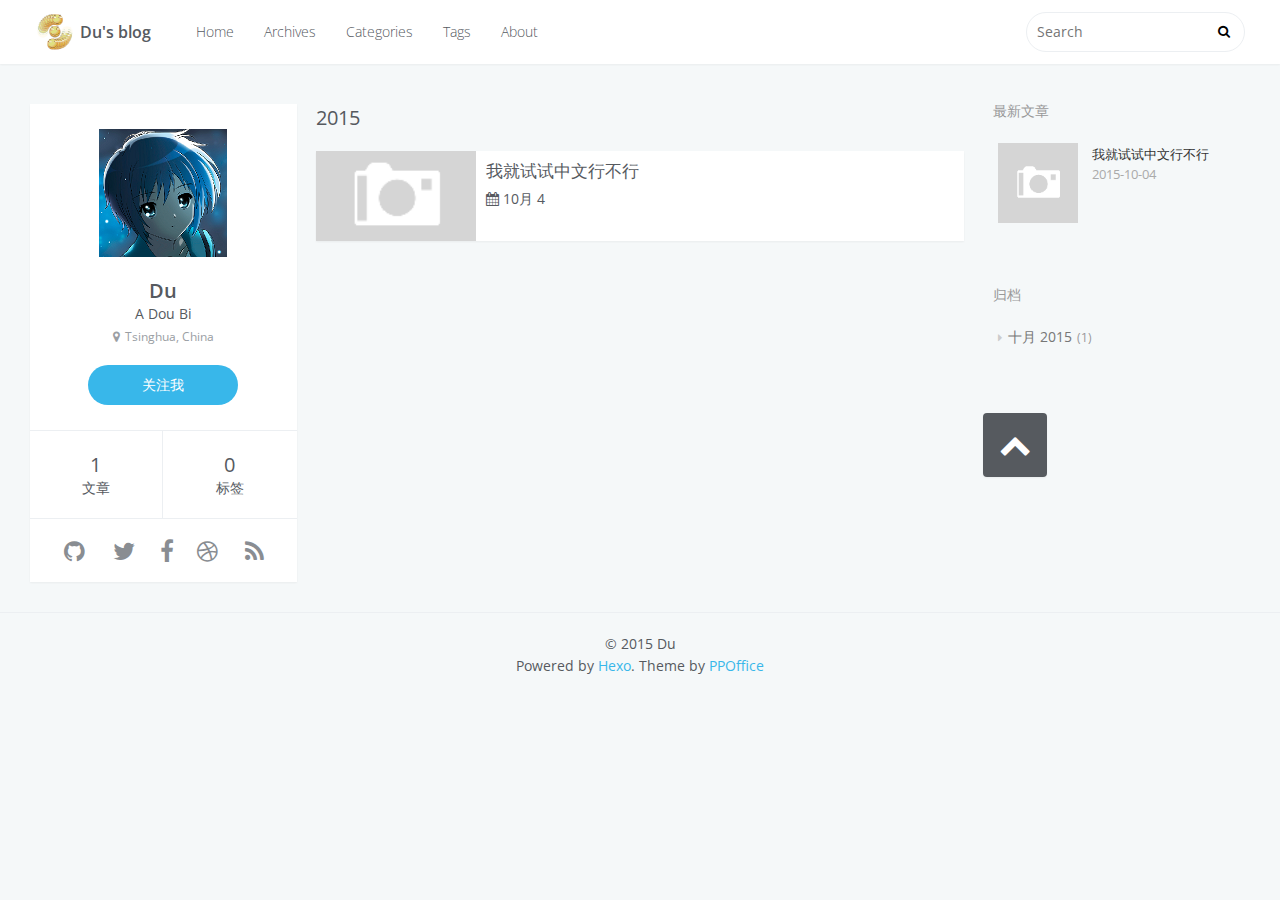
==== commit f9743fd2: "Site updated2015-10-04 16:42:06" ====
--- a/archives/index.html
+++ b/archives/index.html
@@ -97,7 +97,7 @@
     </div>
     <div class="article-info profile-block">
       <div class="article-info-block">
-        2
+        1
         <span>文章</span>
       </div>
       <div class="article-info-block">
@@ -151,7 +151,7 @@
       
   
     <h1 itemprop="name">
-      <a class="archive-article-title" href="/2015/10/04/test/">test</a>
+      <a class="archive-article-title" href="/2015/10/04/test/">我就试试中文行不行</a>
     </h1>
   
 
@@ -160,41 +160,7 @@
   <div class="archive-article-date">
     <i class="fa fa-calendar"></i>
     <a href="/2015/10/04/test/">
-      <time datetime="2015-10-04T07:57:25.000Z" itemprop="datePublished">Oct 4</time>
-    </a>
-  </div>
-
-
-      
-    </header>
-  </div>
-</article>
-  
-    <article class="archive-article archive-type-post">
-  <div class="archive-article-inner">
-    
-    <div class="archive-article-thumbnail">
-      <a href="/2015/10/04/hello-world/" class="thumbnail">
-  
-    <span class="thumbnail-image thumbnail-none"></span>
-  
-</a>
-    </div>
-    
-    <header class="archive-article-header">
-      
-  
-    <h1 itemprop="name">
-      <a class="archive-article-title" href="/2015/10/04/hello-world/">Hello World</a>
-    </h1>
-  
-
-      
-        
-  <div class="archive-article-date">
-    <i class="fa fa-calendar"></i>
-    <a href="/2015/10/04/hello-world/">
-      <time datetime="2015-10-04T07:37:29.789Z" itemprop="datePublished">Oct 4</time>
+      <time datetime="2015-10-04T07:57:25.000Z" itemprop="datePublished">10月 4</time>
     </a>
   </div>
 
@@ -227,28 +193,11 @@
             
             <div class="item-inner">
               <p class="item-category"></p>
-              <p class="item-title"><a href="/2015/10/04/test/" class="title">test</a></p>
+              <p class="item-title"><a href="/2015/10/04/test/" class="title">我就试试中文行不行</a></p>
               <p class="item-date"><time datetime="2015-10-04T07:57:25.000Z" itemprop="datePublished">2015-10-04</time></p>
             </div>
           </li>
         
-          <li>
-            
-            <div class="item-thumbnail">
-              <a href="/2015/10/04/hello-world/" class="thumbnail">
-  
-    <span class="thumbnail-image thumbnail-none"></span>
-  
-</a>
-            </div>
-            
-            <div class="item-inner">
-              <p class="item-category"></p>
-              <p class="item-title"><a href="/2015/10/04/hello-world/" class="title">Hello World</a></p>
-              <p class="item-date"><time datetime="2015-10-04T07:37:29.789Z" itemprop="datePublished">2015-10-04</time></p>
-            </div>
-          </li>
-        
       </ul>
     </div>
   </div>
@@ -264,7 +213,7 @@
   <div class="widget-wrap">
     <h3 class="widget-title">归档</h3>
     <div class="widget">
-      <ul class="archive-list"><li class="archive-list-item"><a class="archive-list-link" href="/archives/2015/10/">October 2015</a><span class="archive-list-count">2</span></li></ul>
+      <ul class="archive-list"><li class="archive-list-item"><a class="archive-list-link" href="/archives/2015/10/">十月 2015</a><span class="archive-list-count">1</span></li></ul>
     </div>
   </div>
 
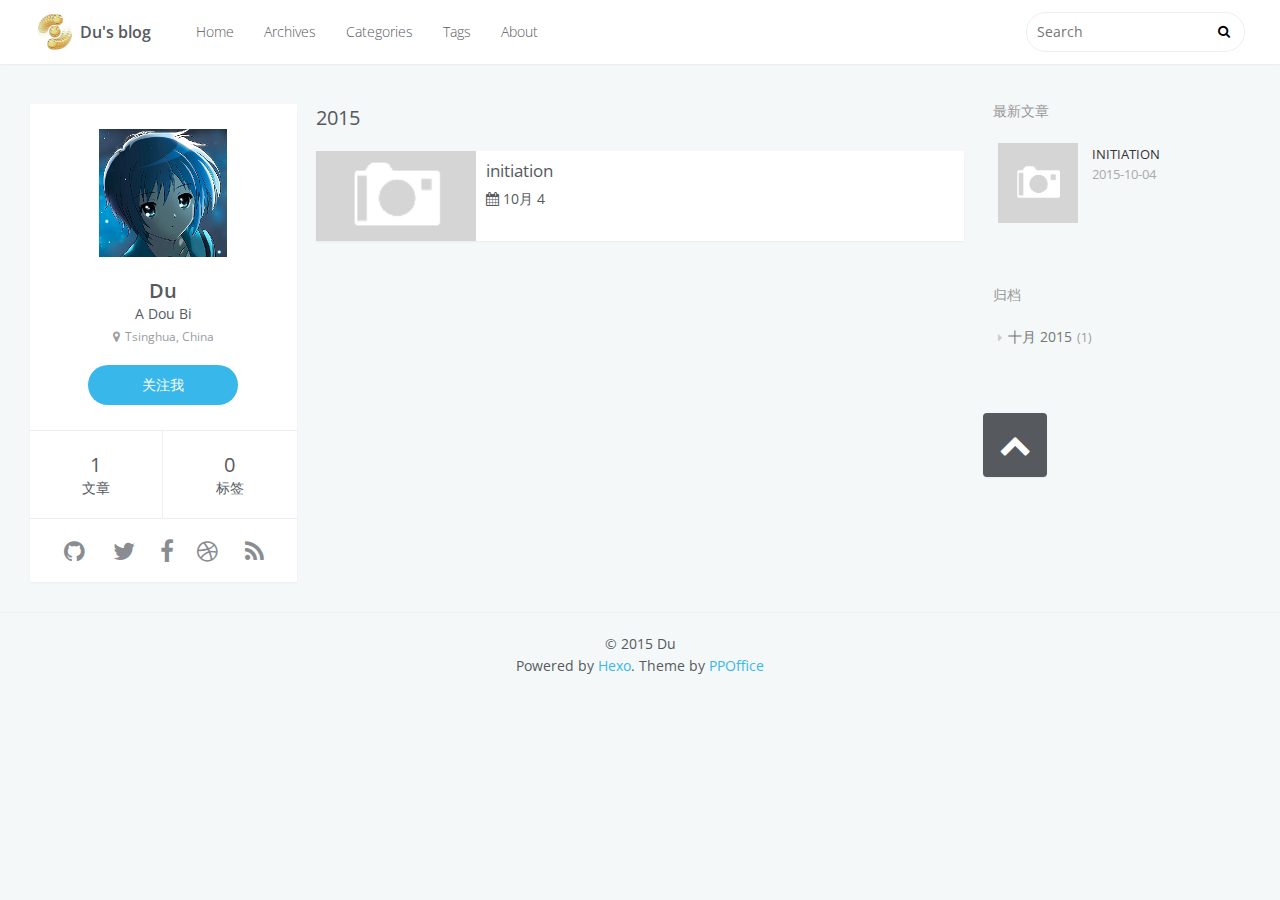
==== commit 3937438c: "Site updated2015-10-04 16:56:24" ====
--- a/archives/index.html
+++ b/archives/index.html
@@ -151,7 +151,7 @@
       
   
     <h1 itemprop="name">
-      <a class="archive-article-title" href="/2015/10/04/test/">我就试试中文行不行</a>
+      <a class="archive-article-title" href="/2015/10/04/test/">initiation</a>
     </h1>
   
 
@@ -193,7 +193,7 @@
             
             <div class="item-inner">
               <p class="item-category"></p>
-              <p class="item-title"><a href="/2015/10/04/test/" class="title">我就试试中文行不行</a></p>
+              <p class="item-title"><a href="/2015/10/04/test/" class="title">initiation</a></p>
               <p class="item-date"><time datetime="2015-10-04T07:57:25.000Z" itemprop="datePublished">2015-10-04</time></p>
             </div>
           </li>
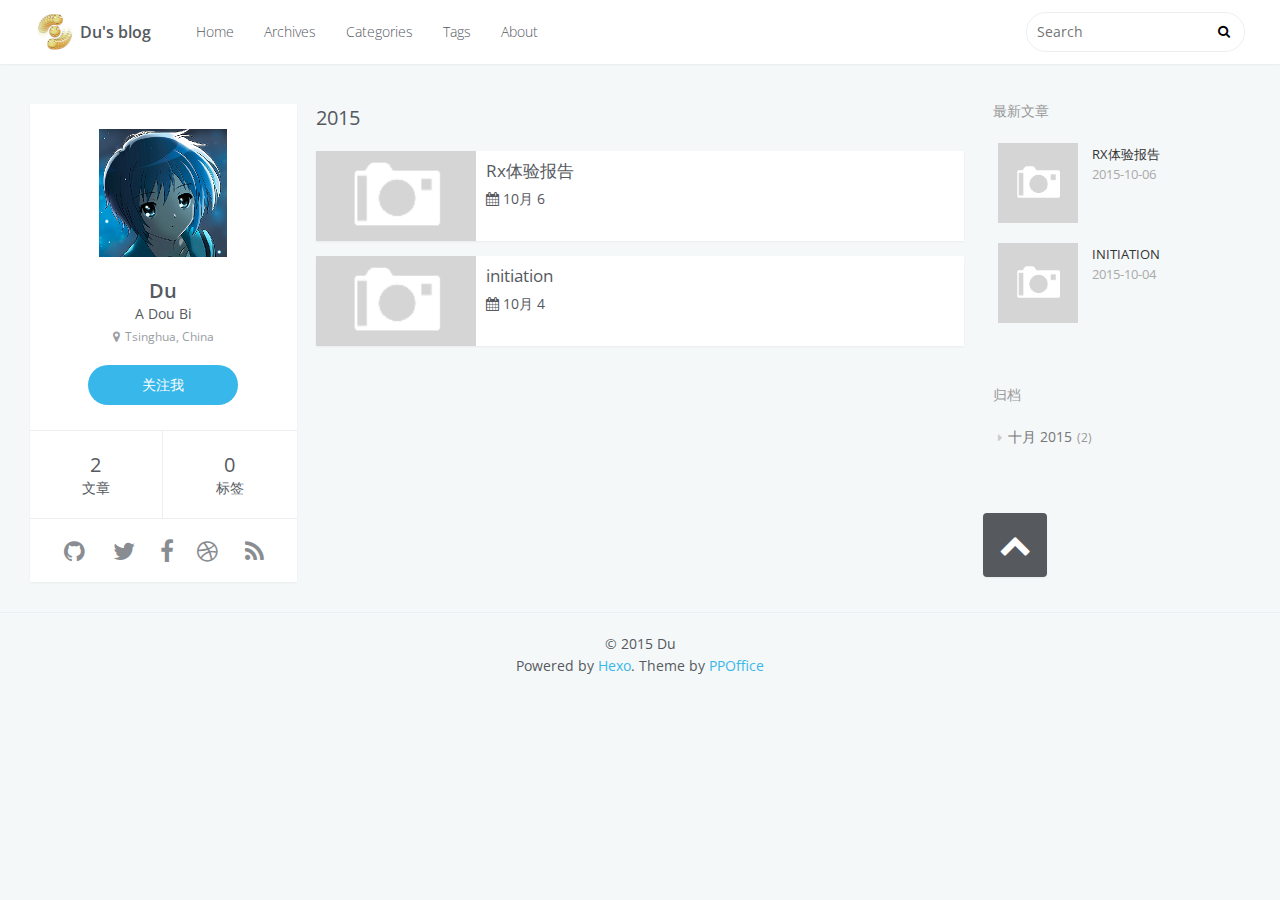
==== commit a49cbb17: "Site updated2015-10-06 20:51:08" ====
--- a/archives/index.html
+++ b/archives/index.html
@@ -97,7 +97,7 @@
     </div>
     <div class="article-info profile-block">
       <div class="article-info-block">
-        1
+        2
         <span>文章</span>
       </div>
       <div class="article-info-block">
@@ -140,6 +140,40 @@
   <div class="archive-article-inner">
     
     <div class="archive-article-thumbnail">
+      <a href="/2015/10/06/RxNet/" class="thumbnail">
+  
+    <span class="thumbnail-image thumbnail-none"></span>
+  
+</a>
+    </div>
+    
+    <header class="archive-article-header">
+      
+  
+    <h1 itemprop="name">
+      <a class="archive-article-title" href="/2015/10/06/RxNet/">Rx体验报告</a>
+    </h1>
+  
+
+      
+        
+  <div class="archive-article-date">
+    <i class="fa fa-calendar"></i>
+    <a href="/2015/10/06/RxNet/">
+      <time datetime="2015-10-06T12:39:39.000Z" itemprop="datePublished">10月 6</time>
+    </a>
+  </div>
+
+
+      
+    </header>
+  </div>
+</article>
+  
+    <article class="archive-article archive-type-post">
+  <div class="archive-article-inner">
+    
+    <div class="archive-article-thumbnail">
       <a href="/2015/10/04/test/" class="thumbnail">
   
     <span class="thumbnail-image thumbnail-none"></span>
@@ -180,6 +214,23 @@
     <h3 class="widget-title">最新文章</h3>
     <div class="widget">
       <ul id="recent-post" class="">
+        
+          <li>
+            
+            <div class="item-thumbnail">
+              <a href="/2015/10/06/RxNet/" class="thumbnail">
+  
+    <span class="thumbnail-image thumbnail-none"></span>
+  
+</a>
+            </div>
+            
+            <div class="item-inner">
+              <p class="item-category"></p>
+              <p class="item-title"><a href="/2015/10/06/RxNet/" class="title">Rx体验报告</a></p>
+              <p class="item-date"><time datetime="2015-10-06T12:39:39.000Z" itemprop="datePublished">2015-10-06</time></p>
+            </div>
+          </li>
         
           <li>
             
@@ -213,7 +264,7 @@
   <div class="widget-wrap">
     <h3 class="widget-title">归档</h3>
     <div class="widget">
-      <ul class="archive-list"><li class="archive-list-item"><a class="archive-list-link" href="/archives/2015/10/">十月 2015</a><span class="archive-list-count">1</span></li></ul>
+      <ul class="archive-list"><li class="archive-list-item"><a class="archive-list-link" href="/archives/2015/10/">十月 2015</a><span class="archive-list-count">2</span></li></ul>
     </div>
   </div>
 
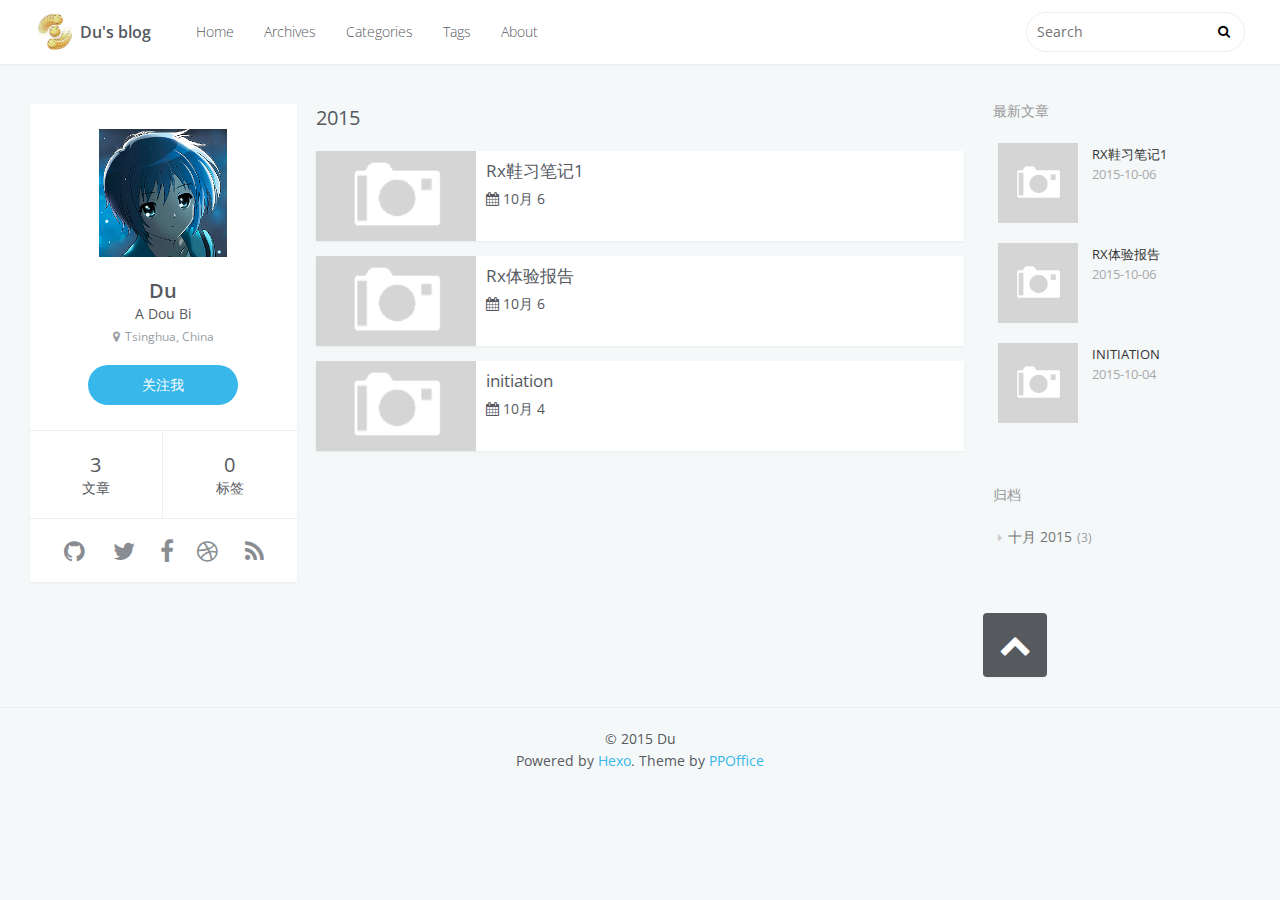
==== commit 8ed4c6b4: "Site updated2015-10-06 21:49:05" ====
--- a/archives/index.html
+++ b/archives/index.html
@@ -97,7 +97,7 @@
     </div>
     <div class="article-info profile-block">
       <div class="article-info-block">
-        2
+        3
         <span>文章</span>
       </div>
       <div class="article-info-block">
@@ -140,6 +140,40 @@
   <div class="archive-article-inner">
     
     <div class="archive-article-thumbnail">
+      <a href="/2015/10/06/RxLearnNote1/" class="thumbnail">
+  
+    <span class="thumbnail-image thumbnail-none"></span>
+  
+</a>
+    </div>
+    
+    <header class="archive-article-header">
+      
+  
+    <h1 itemprop="name">
+      <a class="archive-article-title" href="/2015/10/06/RxLearnNote1/">Rx鞋习笔记1</a>
+    </h1>
+  
+
+      
+        
+  <div class="archive-article-date">
+    <i class="fa fa-calendar"></i>
+    <a href="/2015/10/06/RxLearnNote1/">
+      <time datetime="2015-10-06T12:56:26.000Z" itemprop="datePublished">10月 6</time>
+    </a>
+  </div>
+
+
+      
+    </header>
+  </div>
+</article>
+  
+    <article class="archive-article archive-type-post">
+  <div class="archive-article-inner">
+    
+    <div class="archive-article-thumbnail">
       <a href="/2015/10/06/RxNet/" class="thumbnail">
   
     <span class="thumbnail-image thumbnail-none"></span>
@@ -218,6 +252,23 @@
           <li>
             
             <div class="item-thumbnail">
+              <a href="/2015/10/06/RxLearnNote1/" class="thumbnail">
+  
+    <span class="thumbnail-image thumbnail-none"></span>
+  
+</a>
+            </div>
+            
+            <div class="item-inner">
+              <p class="item-category"></p>
+              <p class="item-title"><a href="/2015/10/06/RxLearnNote1/" class="title">Rx鞋习笔记1</a></p>
+              <p class="item-date"><time datetime="2015-10-06T12:56:26.000Z" itemprop="datePublished">2015-10-06</time></p>
+            </div>
+          </li>
+        
+          <li>
+            
+            <div class="item-thumbnail">
               <a href="/2015/10/06/RxNet/" class="thumbnail">
   
     <span class="thumbnail-image thumbnail-none"></span>
@@ -264,7 +315,7 @@
   <div class="widget-wrap">
     <h3 class="widget-title">归档</h3>
     <div class="widget">
-      <ul class="archive-list"><li class="archive-list-item"><a class="archive-list-link" href="/archives/2015/10/">十月 2015</a><span class="archive-list-count">2</span></li></ul>
+      <ul class="archive-list"><li class="archive-list-item"><a class="archive-list-link" href="/archives/2015/10/">十月 2015</a><span class="archive-list-count">3</span></li></ul>
     </div>
   </div>
 
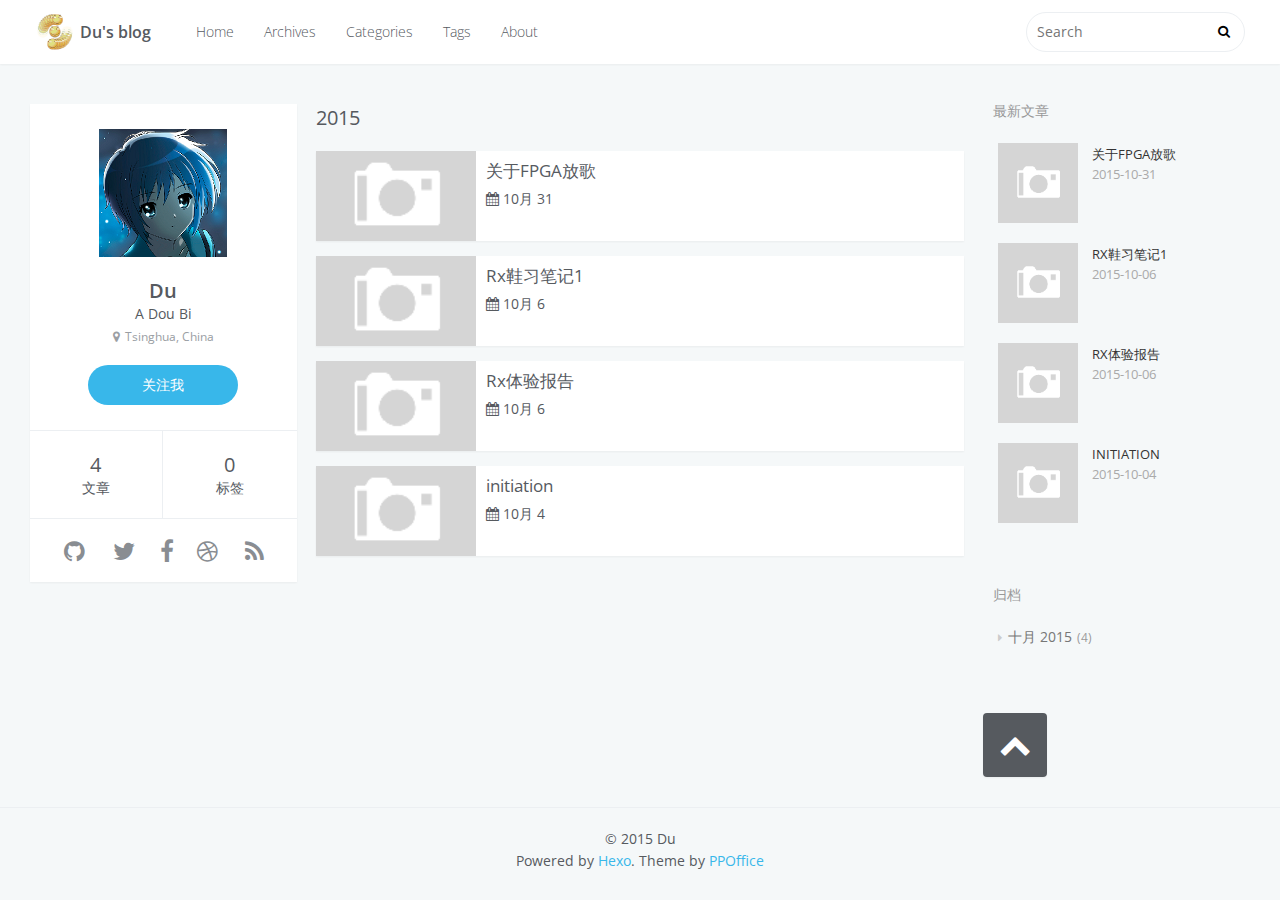
==== commit 1309bc1f: "Site updated2015-10-31 11:37:10" ====
--- a/archives/index.html
+++ b/archives/index.html
@@ -97,7 +97,7 @@
     </div>
     <div class="article-info profile-block">
       <div class="article-info-block">
-        3
+        4
         <span>文章</span>
       </div>
       <div class="article-info-block">
@@ -140,6 +140,40 @@
   <div class="archive-article-inner">
     
     <div class="archive-article-thumbnail">
+      <a href="/2015/10/31/151014-1/" class="thumbnail">
+  
+    <span class="thumbnail-image thumbnail-none"></span>
+  
+</a>
+    </div>
+    
+    <header class="archive-article-header">
+      
+  
+    <h1 itemprop="name">
+      <a class="archive-article-title" href="/2015/10/31/151014-1/">关于FPGA放歌</a>
+    </h1>
+  
+
+      
+        
+  <div class="archive-article-date">
+    <i class="fa fa-calendar"></i>
+    <a href="/2015/10/31/151014-1/">
+      <time datetime="2015-10-31T03:29:00.000Z" itemprop="datePublished">10月 31</time>
+    </a>
+  </div>
+
+
+      
+    </header>
+  </div>
+</article>
+  
+    <article class="archive-article archive-type-post">
+  <div class="archive-article-inner">
+    
+    <div class="archive-article-thumbnail">
       <a href="/2015/10/06/RxLearnNote1/" class="thumbnail">
   
     <span class="thumbnail-image thumbnail-none"></span>
@@ -252,6 +286,23 @@
           <li>
             
             <div class="item-thumbnail">
+              <a href="/2015/10/31/151014-1/" class="thumbnail">
+  
+    <span class="thumbnail-image thumbnail-none"></span>
+  
+</a>
+            </div>
+            
+            <div class="item-inner">
+              <p class="item-category"></p>
+              <p class="item-title"><a href="/2015/10/31/151014-1/" class="title">关于FPGA放歌</a></p>
+              <p class="item-date"><time datetime="2015-10-31T03:29:00.000Z" itemprop="datePublished">2015-10-31</time></p>
+            </div>
+          </li>
+        
+          <li>
+            
+            <div class="item-thumbnail">
               <a href="/2015/10/06/RxLearnNote1/" class="thumbnail">
   
     <span class="thumbnail-image thumbnail-none"></span>
@@ -315,7 +366,7 @@
   <div class="widget-wrap">
     <h3 class="widget-title">归档</h3>
     <div class="widget">
-      <ul class="archive-list"><li class="archive-list-item"><a class="archive-list-link" href="/archives/2015/10/">十月 2015</a><span class="archive-list-count">3</span></li></ul>
+      <ul class="archive-list"><li class="archive-list-item"><a class="archive-list-link" href="/archives/2015/10/">十月 2015</a><span class="archive-list-count">4</span></li></ul>
     </div>
   </div>
 
